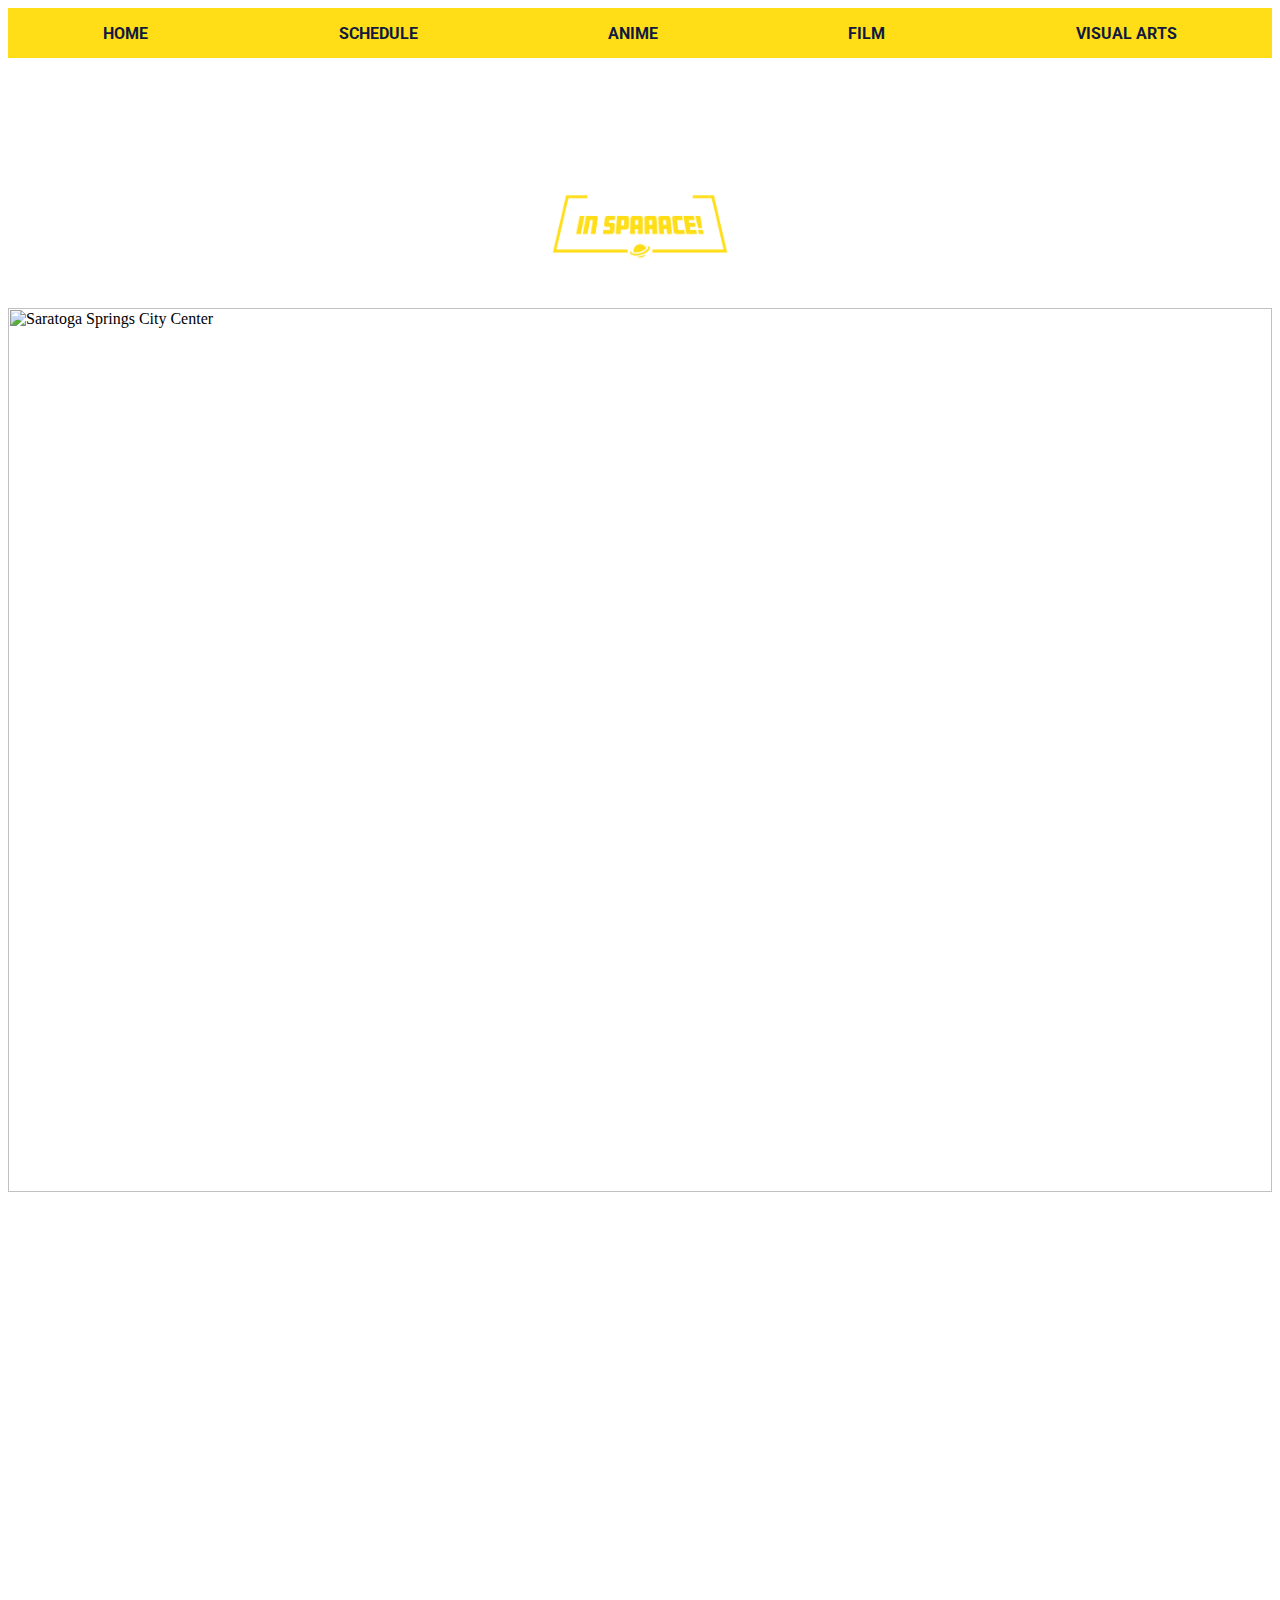
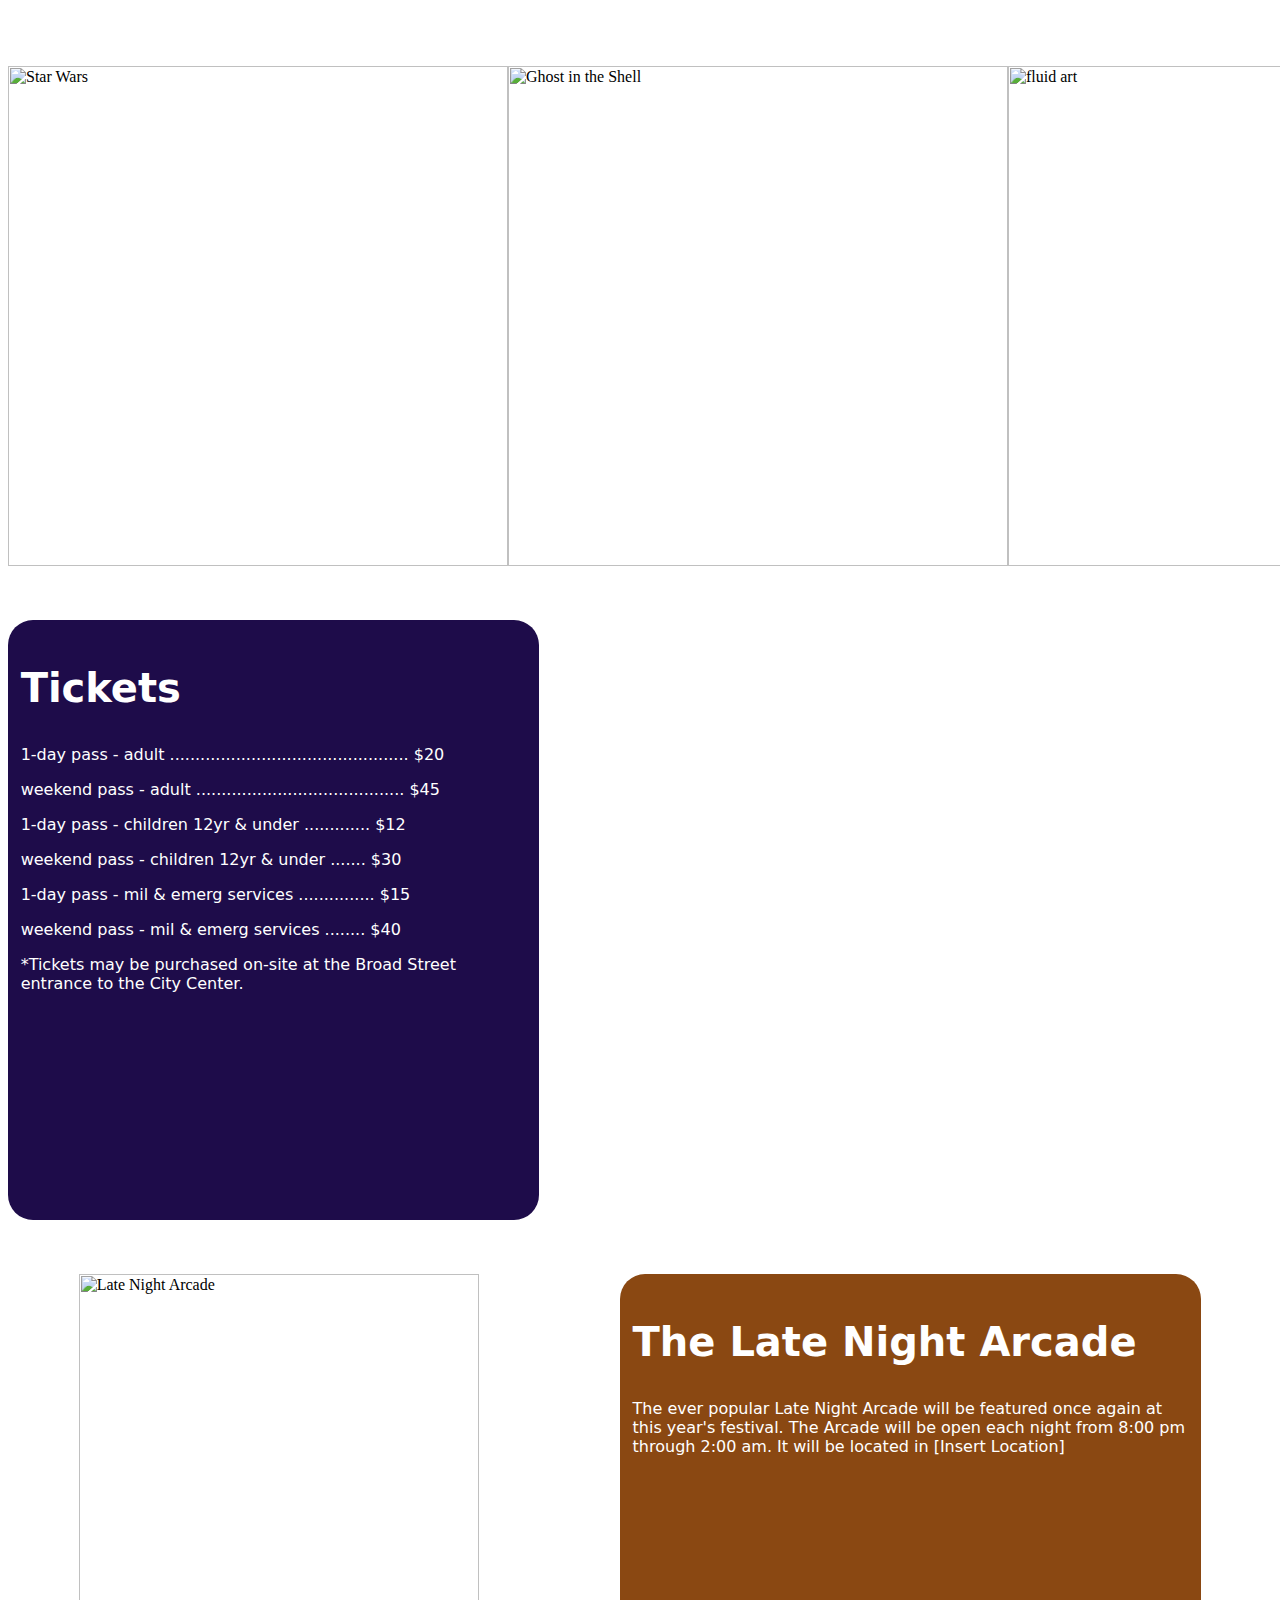
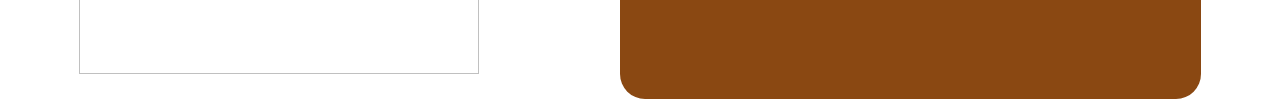
==== index.html @ 86271779 "page title changes" ====
<html lang="en">
<head>
    <meta charset="UTF-8">
    <meta name="viewport" content="width=device-width, initial-scale=1.0">
    <title>SFA Home Page</title>
    <link rel="stylesheet" href="index.css">
    <link rel="preconnect" href="https://fonts.googleapis.com">
    <link rel="preconnect" href="https://fonts.gstatic.com" crossorigin>
    <link href="https://fonts.googleapis.com/css2?family=Orbitron:wght@800&family=Roboto:wght@400;700&family=Tektur:wght@800&display=swap" rel="stylesheet">
</head>
<body>
    <!--Header-->
    <div class="header">
        <div class="home"> <a>HOME</a> </div>
        <div> <a>SCHEDULE</a> </div>
        <div> <a>ANIME</a> </div>
        <div> <a>FILM</a> </div>
        <div> <a>VISUAL ARTS</a> </div>
    </div>
<!--Logo Hero Section-->
    <div class="hero">
        <div id="year"><p>2</p></div>
        <div id="year"><p>0</p></div>
        <div class="sfa1"> <img src="fpimages/SFA-logo-Space.png"> </div>
        <div id="year"><p>2</p></div>
        <div id="year"><p>4</p></div>
    </div>
    <div class="City">
        <img src="https://assets.simpleviewinc.com/simpleview/image/upload/c_limit,h_1200,q_75,w_1200/v1/clients/saratoga/8d2037d0_41c7_4b66_869c_ab688da2800a_ccb94345-ddc7-436a-8735-91030b8b700b.jpg" alt="Saratoga Springs City Center" width="100%" height="auto">
    </div>
    <br>
    <br>
    <br>
    <div class="Introduction">
        <h1>About Us</h1>
        <p>Lorem ipsum dolor sit, amet consectetur adipisicing elit. Tempora impedit nulla dicta. Dolores voluptatem, harum eius soluta rerum commodi voluptatum, nisi quasi, excepturi doloremque magnam voluptate adipisci error voluptas molestias porro dolore illo recusandae suscipit? Dolorem, quidem! Quisquam, ullam. Distinctio eius praesentium impedit quaerat doloribus magni dolorum ut mollitia laudantium?
        <br>
        <br>
        Lorem ipsum dolor, sit amet consectetur adipisicing elit. Dolor repellat veniam voluptates laborum ea dolorum soluta minus, iusto atque! Quo distinctio repudiandae quae sint placeat aut atque earum facilis veniam provident, sunt illo quisquam, dolor eius maiores error, ea culpa ullam molestiae. Necessitatibus adipisci autem, dolorum nemo velit numquam repellat?
        </p>
    </div>

    <div class="Posters">
        <img src="https://i.pinimg.com/originals/2f/b6/9d/2fb69d64f745d9a174f8a48c22ec4fe8.jpg" alt="Star Wars" height="500px" width="auto">

        <img src="https://th.bing.com/th/id/R.c3003d1f36f2b43ee8297af366dca18e?rik=rxX2g8KuNnkK7w&riu=http%3a%2f%2f68.media.tumblr.com%2fbbf0183b4e3d85f806930d0dbc4dc756%2ftumblr_n9c3rc55Bp1qbluruo2_r1_1280.jpg&ehk=29IpW4Z0HxlcqSHzIpCPSeU19J9CtmU4PMPrjFTXPgY%3d&risl=&pid=ImgRaw&r=0" alt="Ghost in the Shell" height="500px" width="auto">

        <img src="https://i.pinimg.com/originals/64/60/9b/64609bb9cc3b23c47dda354ed451376f.jpg" alt="fluid art" height="500px" width="auto">
    </div>
    <br>
    <br>
    <br>
    <div class="TLMR">
        <div class="Tickets">
            <h2>Tickets</h2>
            <p>1-day pass - adult ............................................... $20</p>
            <p>weekend pass - adult ......................................... $45</p>
            <p>1-day pass - children 12yr & under ............. $12</p>
            <p>weekend pass - children 12yr & under ....... $30</p>
            <p>1-day pass - mil & emerg services ............... $15</p>
            <p>weekend pass - mil & emerg services ........ $40</p>
            <p>*Tickets may be purchased on-site at the Broad Street entrance to the City Center.</p>
        </div>

        <div class="Map">
            <iframe src="https://www.google.com/maps/embed?pb=!1m18!1m12!1m3!1d1456.972325899448!2d-73.78412115041175!3d43.08465895751857!2m3!1f0!2f0!3f0!3m2!1i1024!2i768!4f13.1!3m3!1m2!1s0x89de39d7ee097d15%3A0x4c0075f509af78b9!2sSaratoga%20Springs%20City%20Center!5e0!3m2!1sen!2sus!4v1705000822413!5m2!1sen!2sus" width="800" height="600" style="border:0;" allowfullscreen="" loading="lazy" referrerpolicy="no-referrer-when-downgrade"></iframe>
        </div>
    </div>
    <br>
    <br>
    <br>
    <div class="Arcade">
        <img src="https://mir-s3-cdn-cf.behance.net/project_modules/1400/e606e579725777.5cd03dcc4826d.jpg" alt="Late Night Arcade" height="400px" width="auto">

        <div class="Late">
            <h2>The Late Night Arcade</h2>
            <p>The ever popular Late Night Arcade will be featured once again at this year's festival. The Arcade will be open each night from 8:00 pm through 2:00 am. It will be located in [Insert Location]</p>
        </div>
    </div>
</body>
</html>
---- index.css ----
body {
    background-image: url(./fpimages/Stars-vertical-repeating.jpg);
    
}

.header {
    display:flex;
    flex-direction: row;
    justify-content: space-around;
    font-family: 'roboto';
    font-weight: bold;
    color: #11193F;
    background-color: #FFDD17;
    height: 50px;
    align-items: center;
 
}
 
.hero {
    display:flex;
    flex-direction: row;
    height:250px;
    align-items: center;
    justify-content:space-evenly;
}
 
.sfa1 {
    scale: 22%;
    margin: -300px;
}
 
#year {
    color:white;
    font-family: 'roboto';
    font-weight: bold;
    font-size: 20;
}

.City {
    width: 100%;
}

h1 {
    color: white;
    font-size: 60px;
    font-family: system-ui, -apple-system, BlinkMacSystemFont, 'Segoe UI', Roboto, Oxygen, Ubuntu, Cantarell, 'Open Sans', 'Helvetica Neue', sans-serif;

}

h2 {
    color: white;
    font-size: 40px;
    font-family: system-ui, -apple-system, BlinkMacSystemFont, 'Segoe UI', Roboto, Oxygen, Ubuntu, Cantarell, 'Open Sans', 'Helvetica Neue', sans-serif;
}

h4 {
    color: white;
    font-size: 20px;
    font-family: system-ui, -apple-system, BlinkMacSystemFont, 'Segoe UI', Roboto, Oxygen, Ubuntu, Cantarell, 'Open Sans', 'Helvetica Neue', sans-serif;
}

p {
    color: white;
    font-family: system-ui, -apple-system, BlinkMacSystemFont, 'Segoe UI', Roboto, Oxygen, Ubuntu, Cantarell, 'Open Sans', 'Helvetica Neue', sans-serif;
}

.Introduction {
    width: 50%;
    padding: 1%;
}

.Posters {
    display: flex;
    flex-direction: row;
    justify-content: space-around;
}

.TLMR {
    display: flex;
    flex-direction: row;
    justify-content: space-between;   
}

.Tickets {
    width: 40%;
    padding: 1%;
    border-radius: 25px;
    background-color: rgb(30, 12, 74); 
}

.Map {
    width: 50%;
    display: flex;
    justify-content: center;
    align-items: center;
}

.Arcade {
    display: flex;
    flex-direction: row;
    justify-content: space-around;
}

.Late {
    border-radius: 25px;
    background-color: rgb(138, 72, 18);
    height: 400px;
    width: 44%;
    padding: 1%;
}

@media screen and (max-width: 1000px) {
    .TLMR {
        display: flex;
        flex-direction: column;
        align-items: flex-start;
        justify-content: center;
    }

    .Tickets {
        width: 100%;
        margin-top: 20px;
        margin-bottom: 20px;
    }

    .Map {
        width: 100%;
        margin-top: 20px;
        margin-bottom: 20px;
    }
}
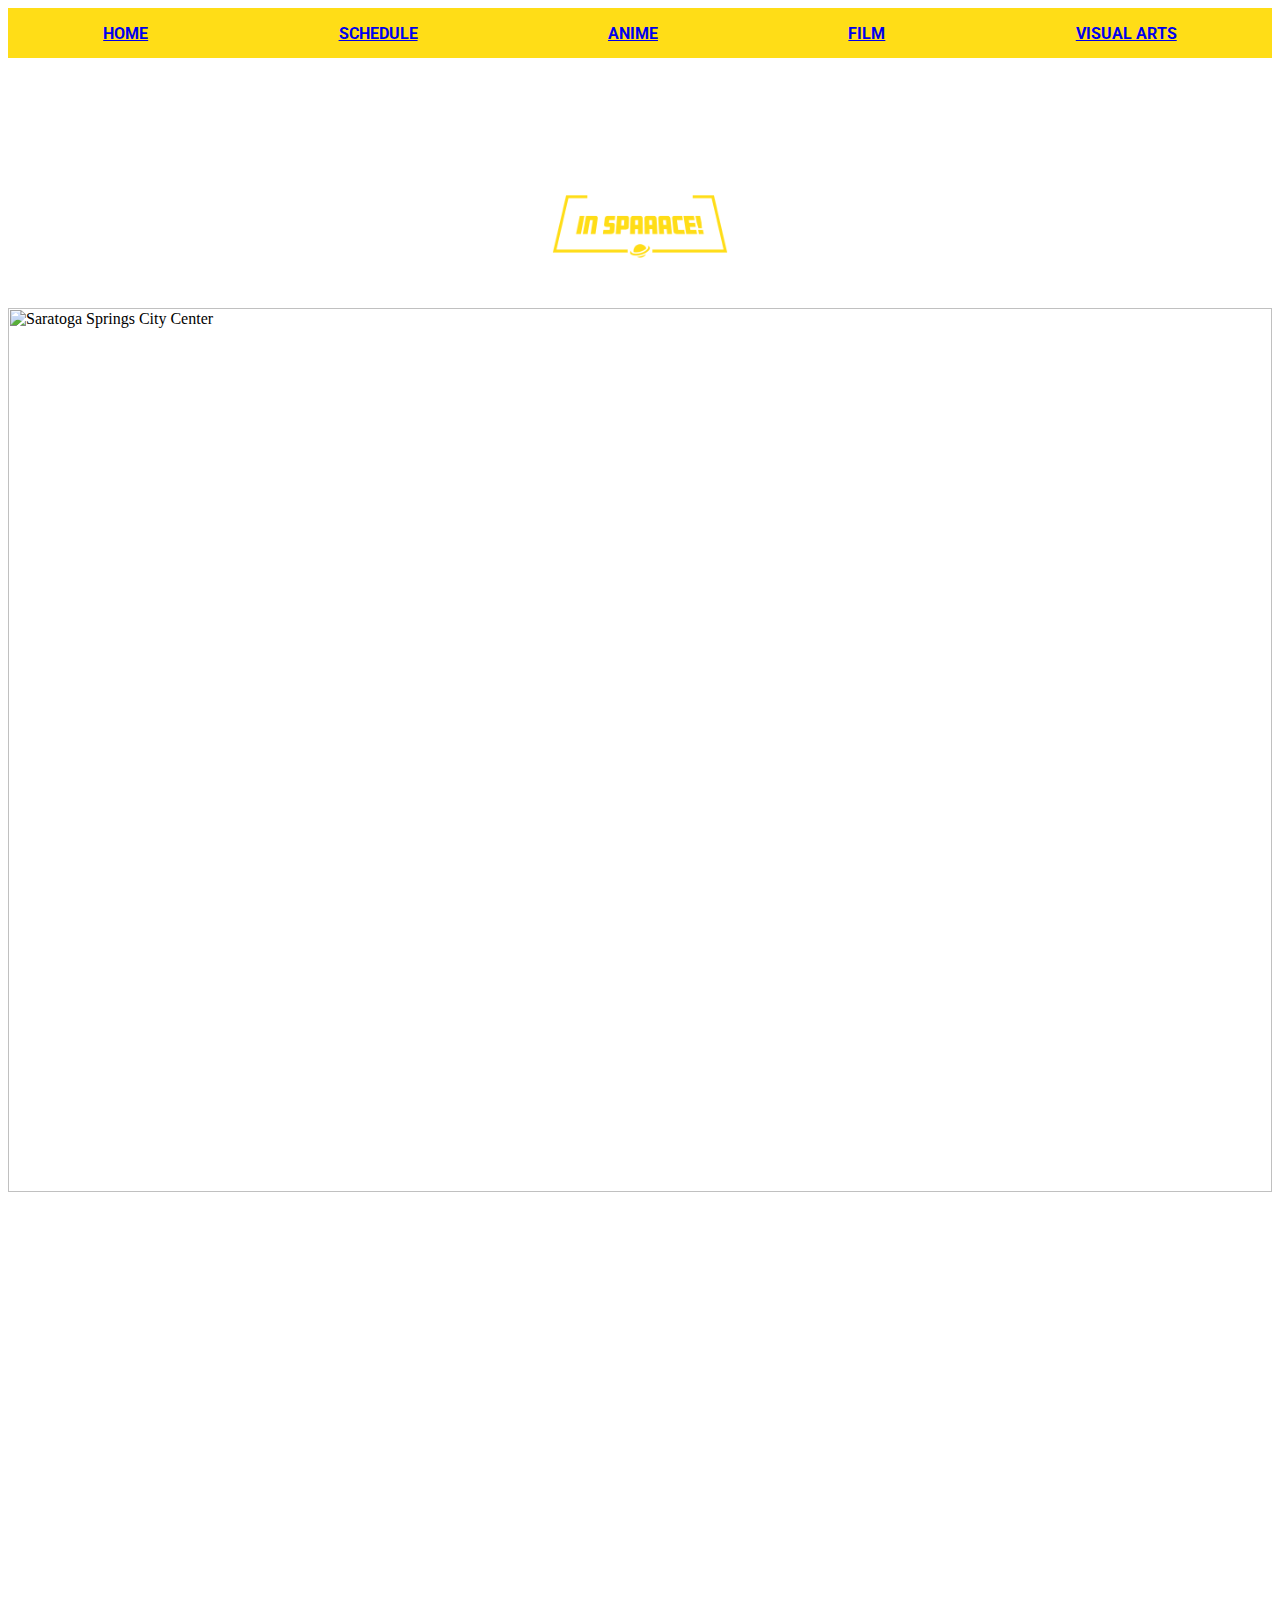
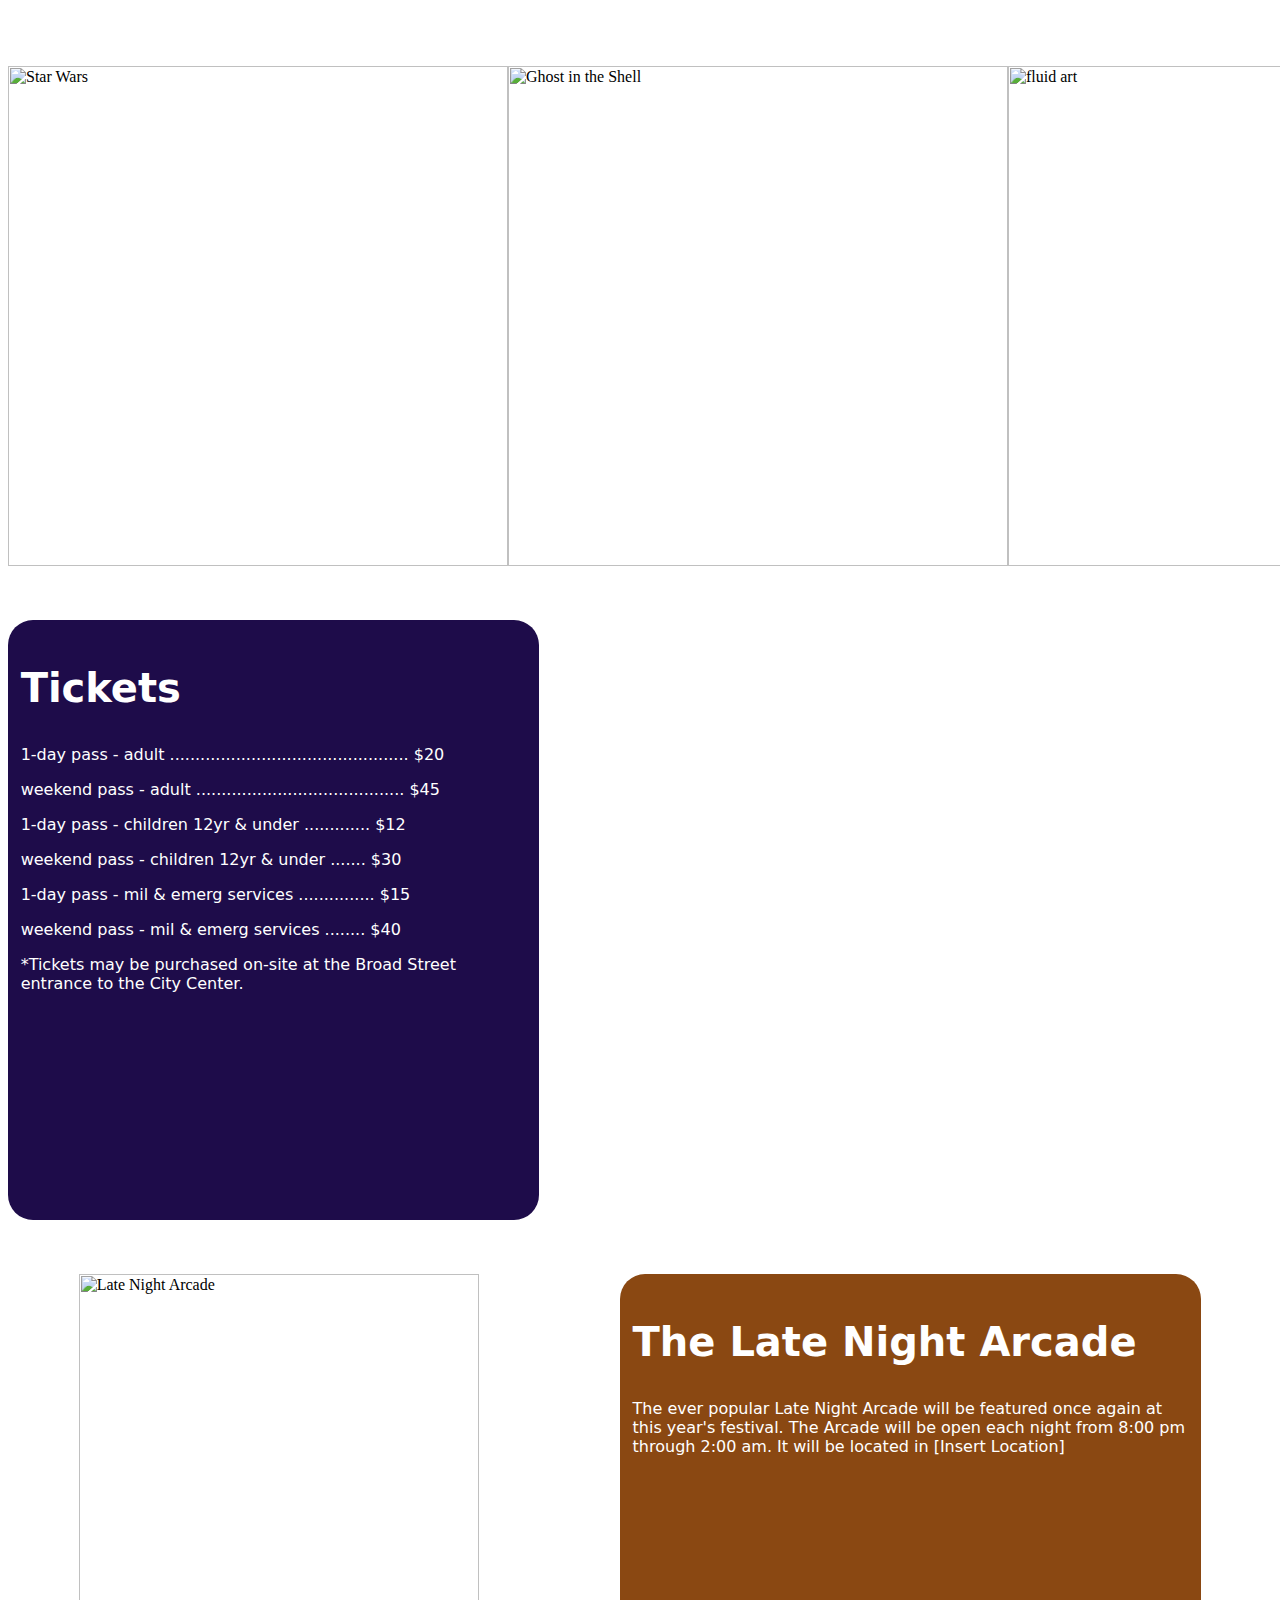
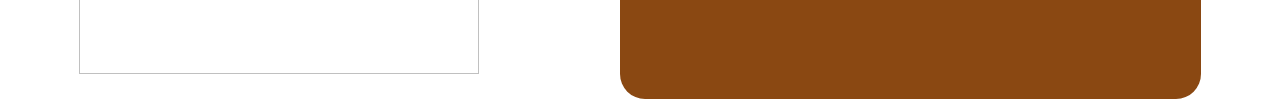
==== commit 114b7708: "nav bar" ====
--- a/index.html
+++ b/index.html
@@ -11,11 +11,11 @@
 <body>
     <!--Header-->
     <div class="header">
-        <div class="home"> <a>HOME</a> </div>
-        <div> <a>SCHEDULE</a> </div>
-        <div> <a>ANIME</a> </div>
-        <div> <a>FILM</a> </div>
-        <div> <a>VISUAL ARTS</a> </div>
+        <div> <a href="index.html" class="menu-link">HOME</a> </div>
+        <div> <a href="schedule.html" class="menu-link">SCHEDULE</a> </div>
+        <div> <a href="animepage.html" class="menu-link">ANIME</a> </div>
+        <div> <a href="amfilm.html" class="menu-link">FILM</a> </div>
+        <div> <a href="visualarts.html" class="menu-link">VISUAL ARTS</a> </div>
     </div>
 <!--Logo Hero Section-->
     <div class="hero">
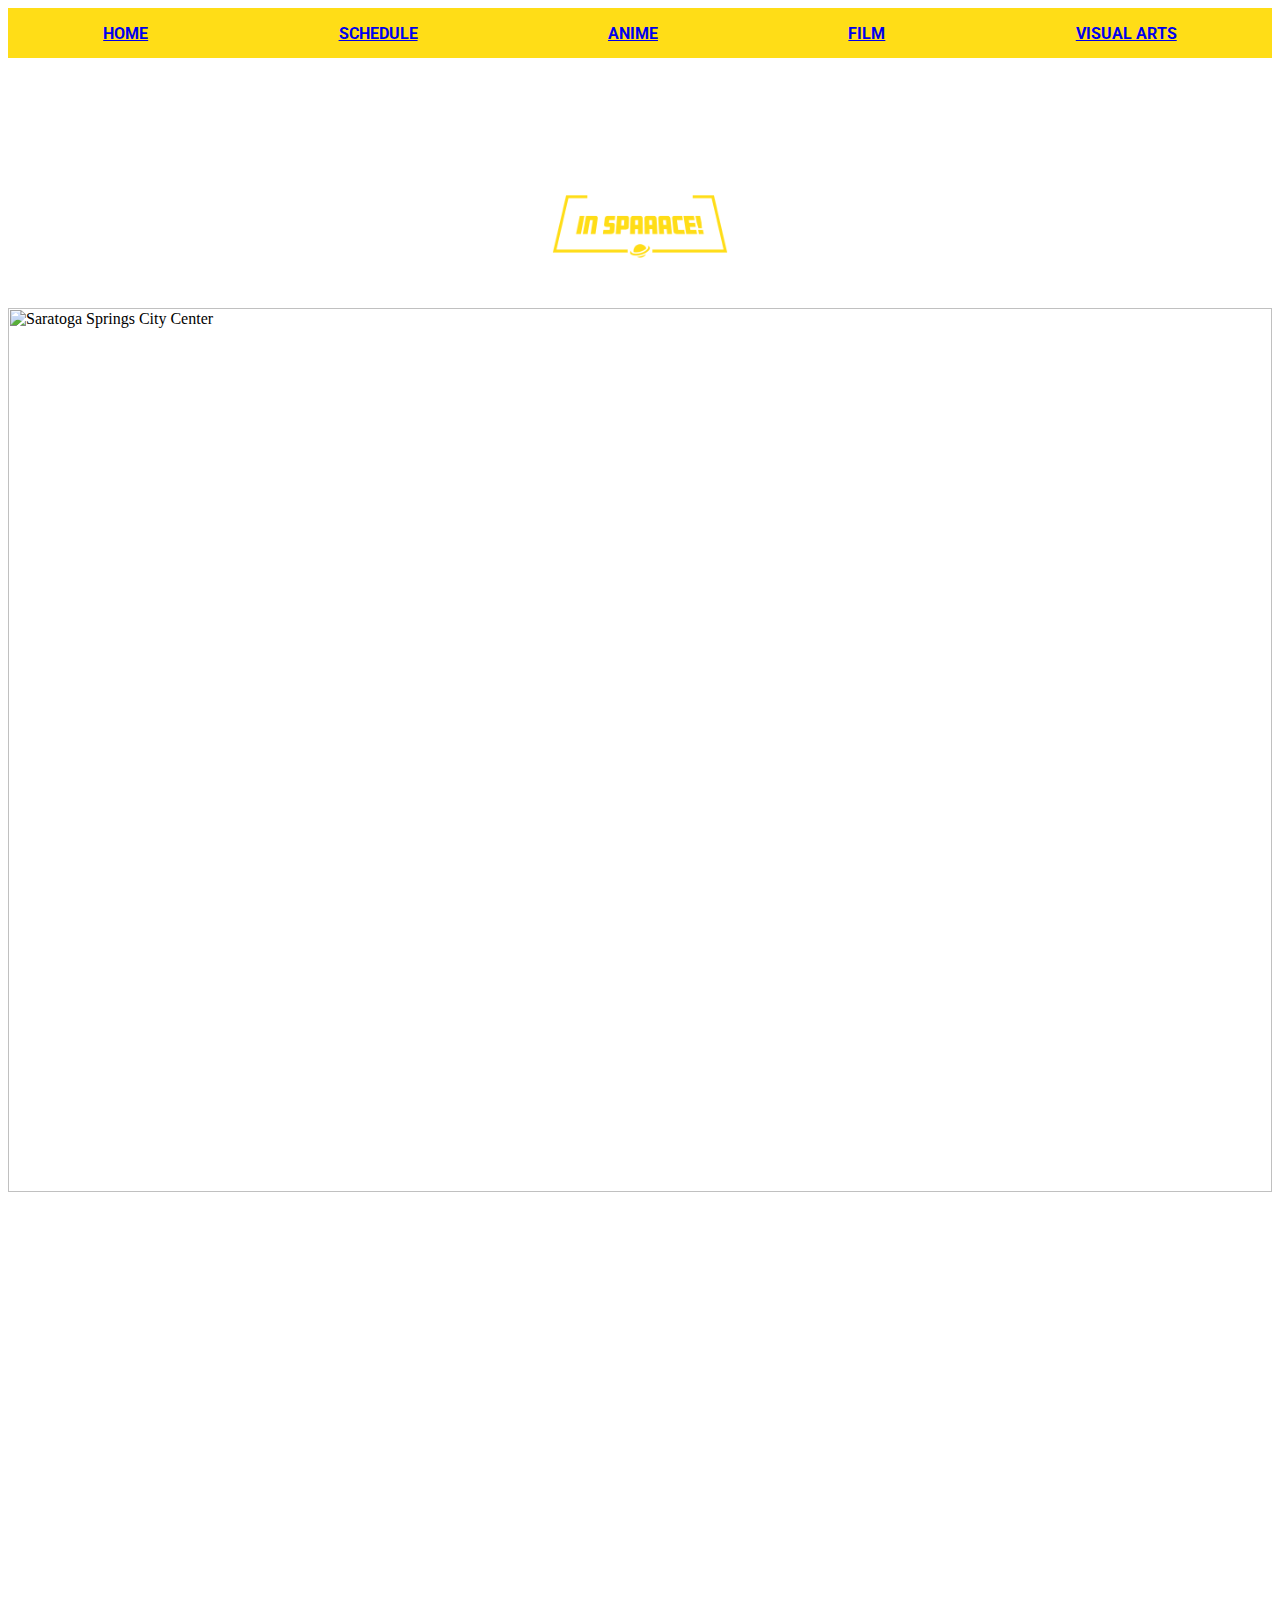
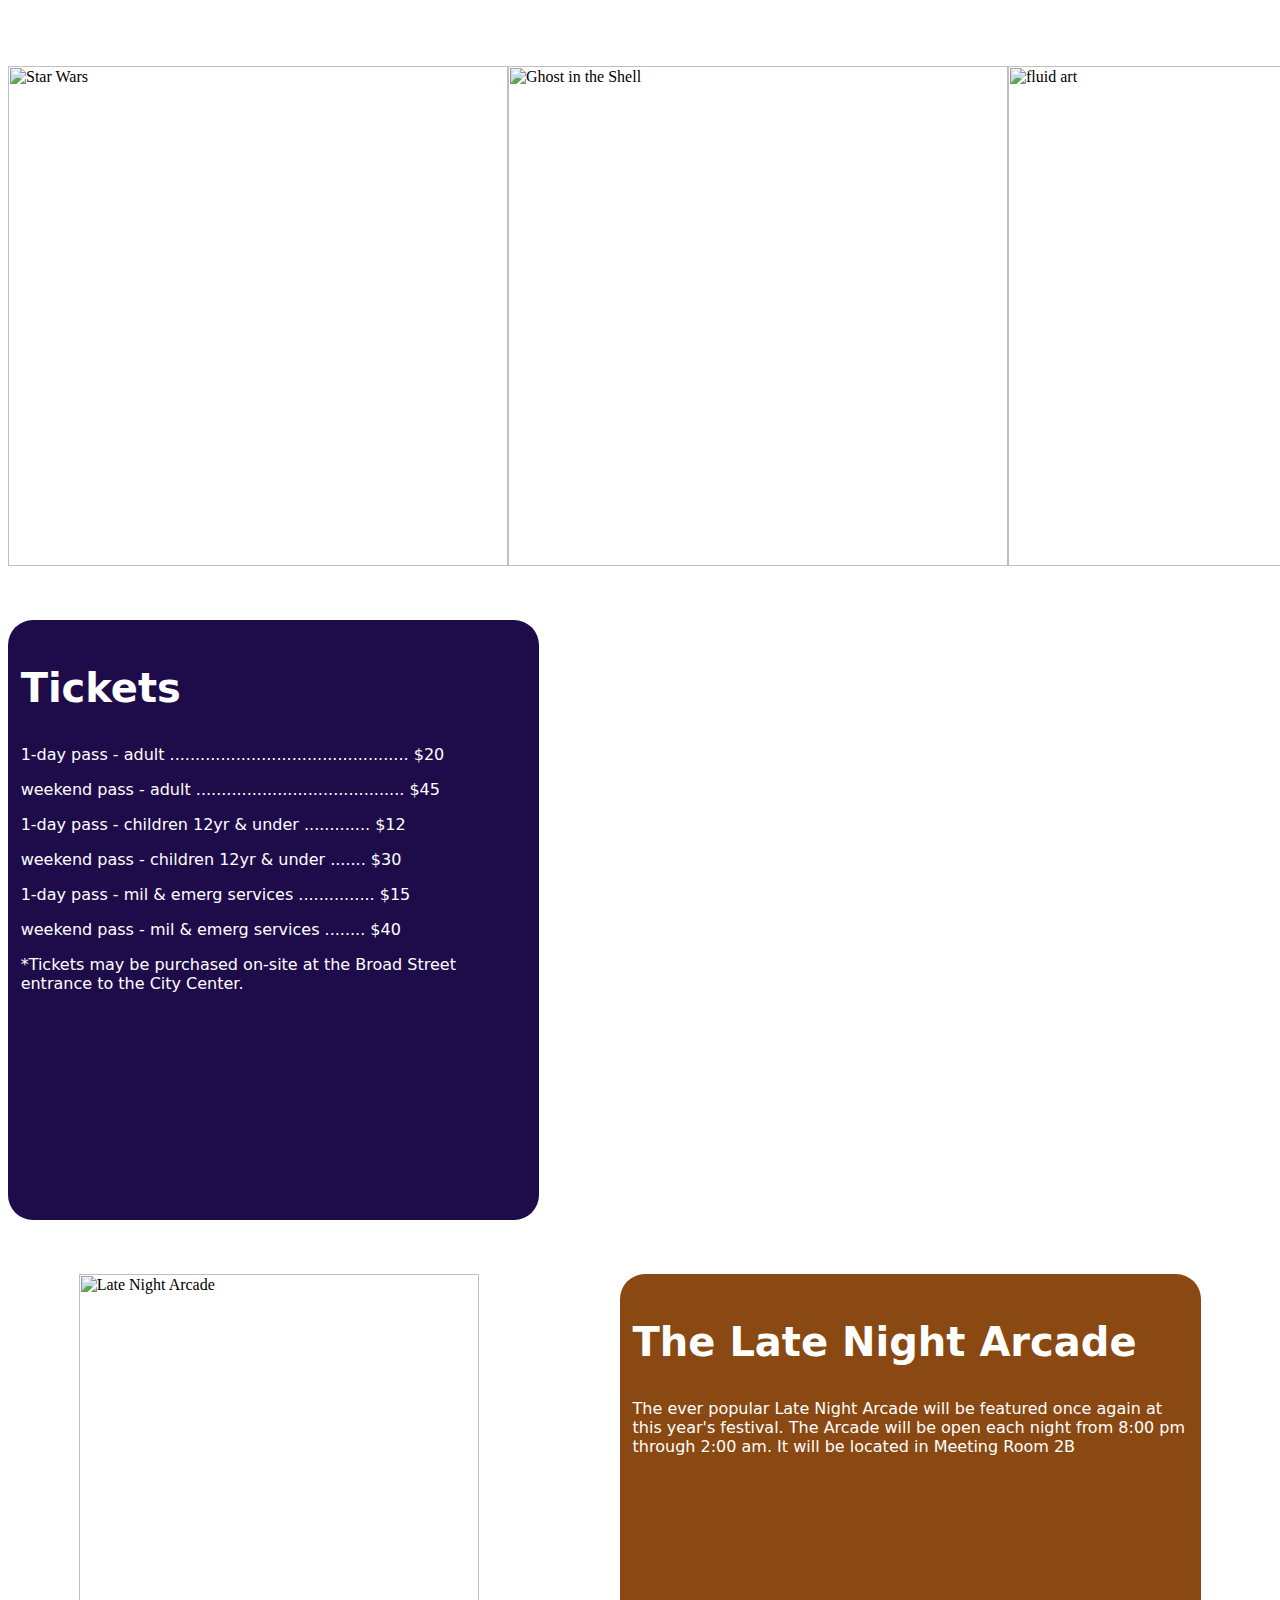
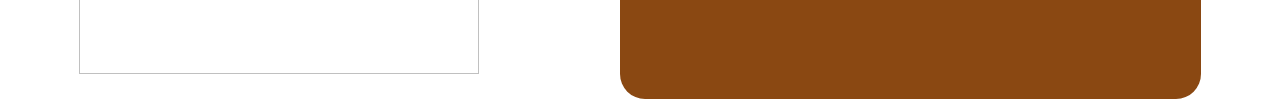
==== commit 0a1d403b: "added location" ====
--- a/index.html
+++ b/index.html
@@ -74,7 +74,7 @@
 
         <div class="Late">
             <h2>The Late Night Arcade</h2>
-            <p>The ever popular Late Night Arcade will be featured once again at this year's festival. The Arcade will be open each night from 8:00 pm through 2:00 am. It will be located in [Insert Location]</p>
+            <p>The ever popular Late Night Arcade will be featured once again at this year's festival. The Arcade will be open each night from 8:00 pm through 2:00 am. It will be located in Meeting Room 2B</p>
         </div>
     </div>
 </body>
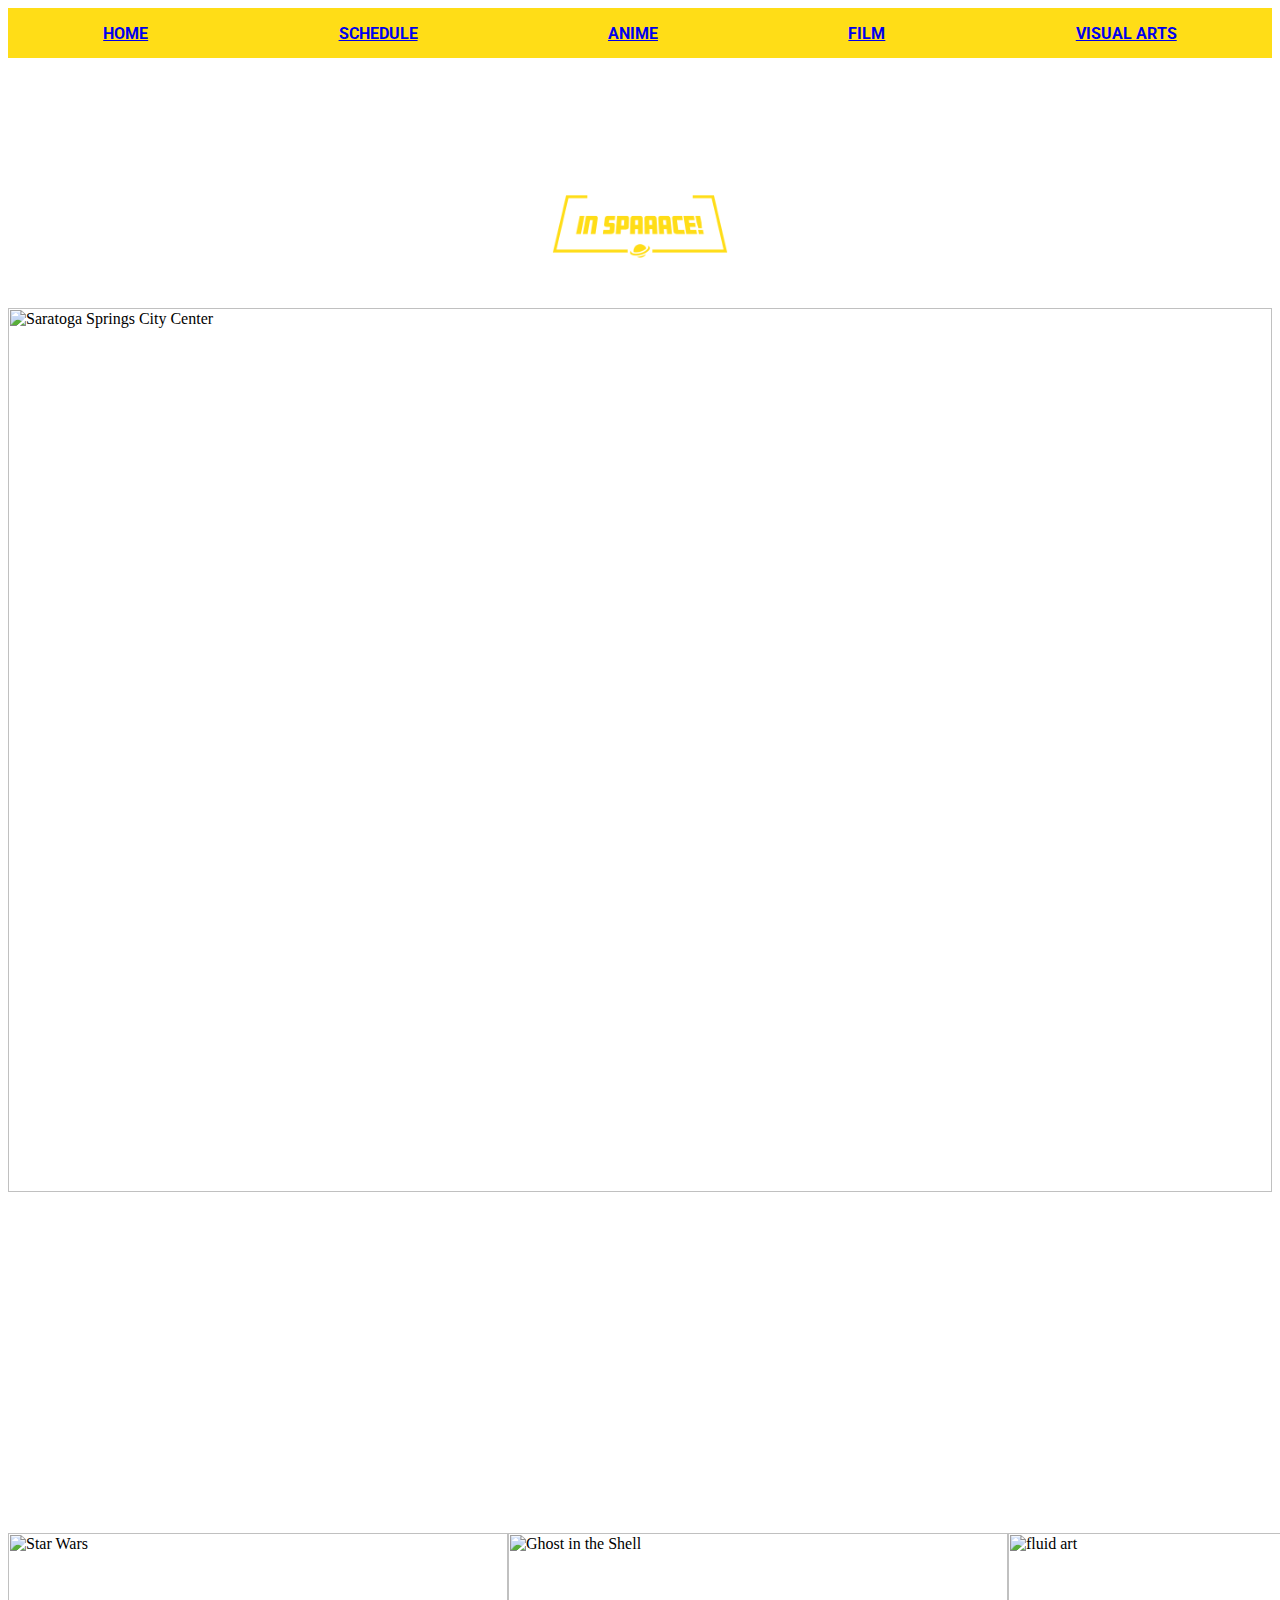
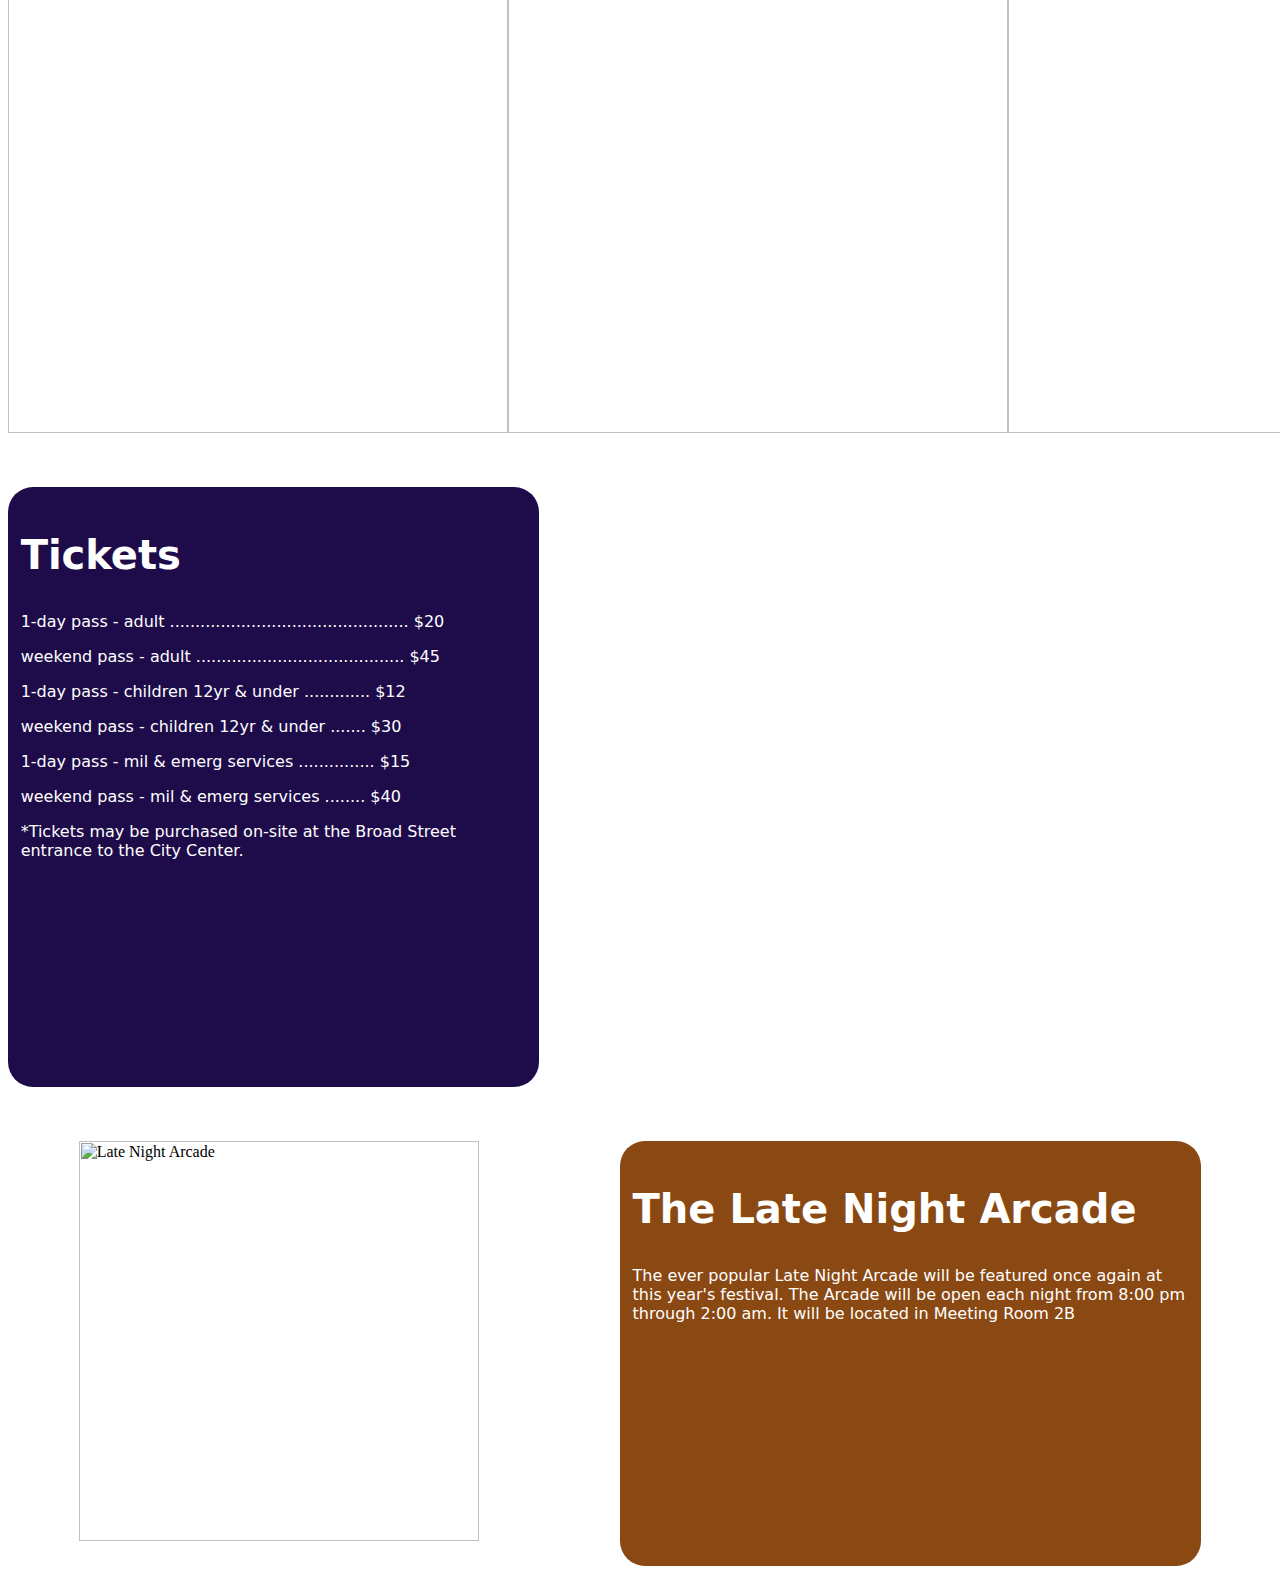
==== commit ac2edc61: "test" ====
--- a/index.html
+++ b/index.html
@@ -33,10 +33,13 @@
     <br>
     <div class="Introduction">
         <h1>About Us</h1>
-        <p>Lorem ipsum dolor sit, amet consectetur adipisicing elit. Tempora impedit nulla dicta. Dolores voluptatem, harum eius soluta rerum commodi voluptatum, nisi quasi, excepturi doloremque magnam voluptate adipisci error voluptas molestias porro dolore illo recusandae suscipit? Dolorem, quidem! Quisquam, ullam. Distinctio eius praesentium impedit quaerat doloribus magni dolorum ut mollitia laudantium?
+        <p>Test to see if I can successfully upload things.
         <br>
+        added a break
         <br>
-        Lorem ipsum dolor, sit amet consectetur adipisicing elit. Dolor repellat veniam voluptates laborum ea dolorum soluta minus, iusto atque! Quo distinctio repudiandae quae sint placeat aut atque earum facilis veniam provident, sunt illo quisquam, dolor eius maiores error, ea culpa ullam molestiae. Necessitatibus adipisci autem, dolorum nemo velit numquam repellat?
+        here to see if I needed to change code bits.
+        <br>
+        At the moment, the changes I'm making aren't even popping up an "M" next to the file name in VS code.
         </p>
     </div>
 
@@ -77,5 +80,7 @@
             <p>The ever popular Late Night Arcade will be featured once again at this year's festival. The Arcade will be open each night from 8:00 pm through 2:00 am. It will be located in Meeting Room 2B</p>
         </div>
     </div>
+
+
 </body>
 </html>--- a/index.css
+++ b/index.css
@@ -128,4 +128,43 @@
         margin-top: 20px;
         margin-bottom: 20px;
     }
+}
+
+.Introductionback {
+    height: 700px;
+    width: 100%;
+    background-image: url('https://th.bing.com/th/id/R.423fb85c3005aebf73beb6c8cede9015?rik=ceyGuk7bQtoEug&riu=http%3a%2f%2f3.bp.blogspot.com%2f-aUwCwvmDGUw%2fT1L-LjC8NDI%2fAAAAAAAAE98%2fBqkaSdUJfnA%2fs1600%2fmcquarrie001.jpg&ehk=6m7a5Fz5G3fNeMOUpQ1IQnQA8GytCeEsN1Ipp1LaU50%3d&risl=&pid=ImgRaw&r=0');
+    background-repeat: no-repeat;
+    background-size: 100% 100%;
+    display: flex;
+    justify-content: flex-start;
+    align-items: center;
+    position: relative;
+}
+
+.Introductiontxt {
+    width: 35%;
+    padding: 1%;
+   
+}
+
+.tutvid {
+    display: flex;
+    justify-content:space-around;
+}
+
+@media screen and (max-width: 1000px) {
+    .tutvid {
+        display: flex;
+        flex-direction: column;
+        align-items: flex-start;
+        justify-content: center;
+    }
+
+    .Posters {
+        display: flex;
+        flex-direction: column;
+        align-items: flex-start;
+        justify-content: center;
+    }
 }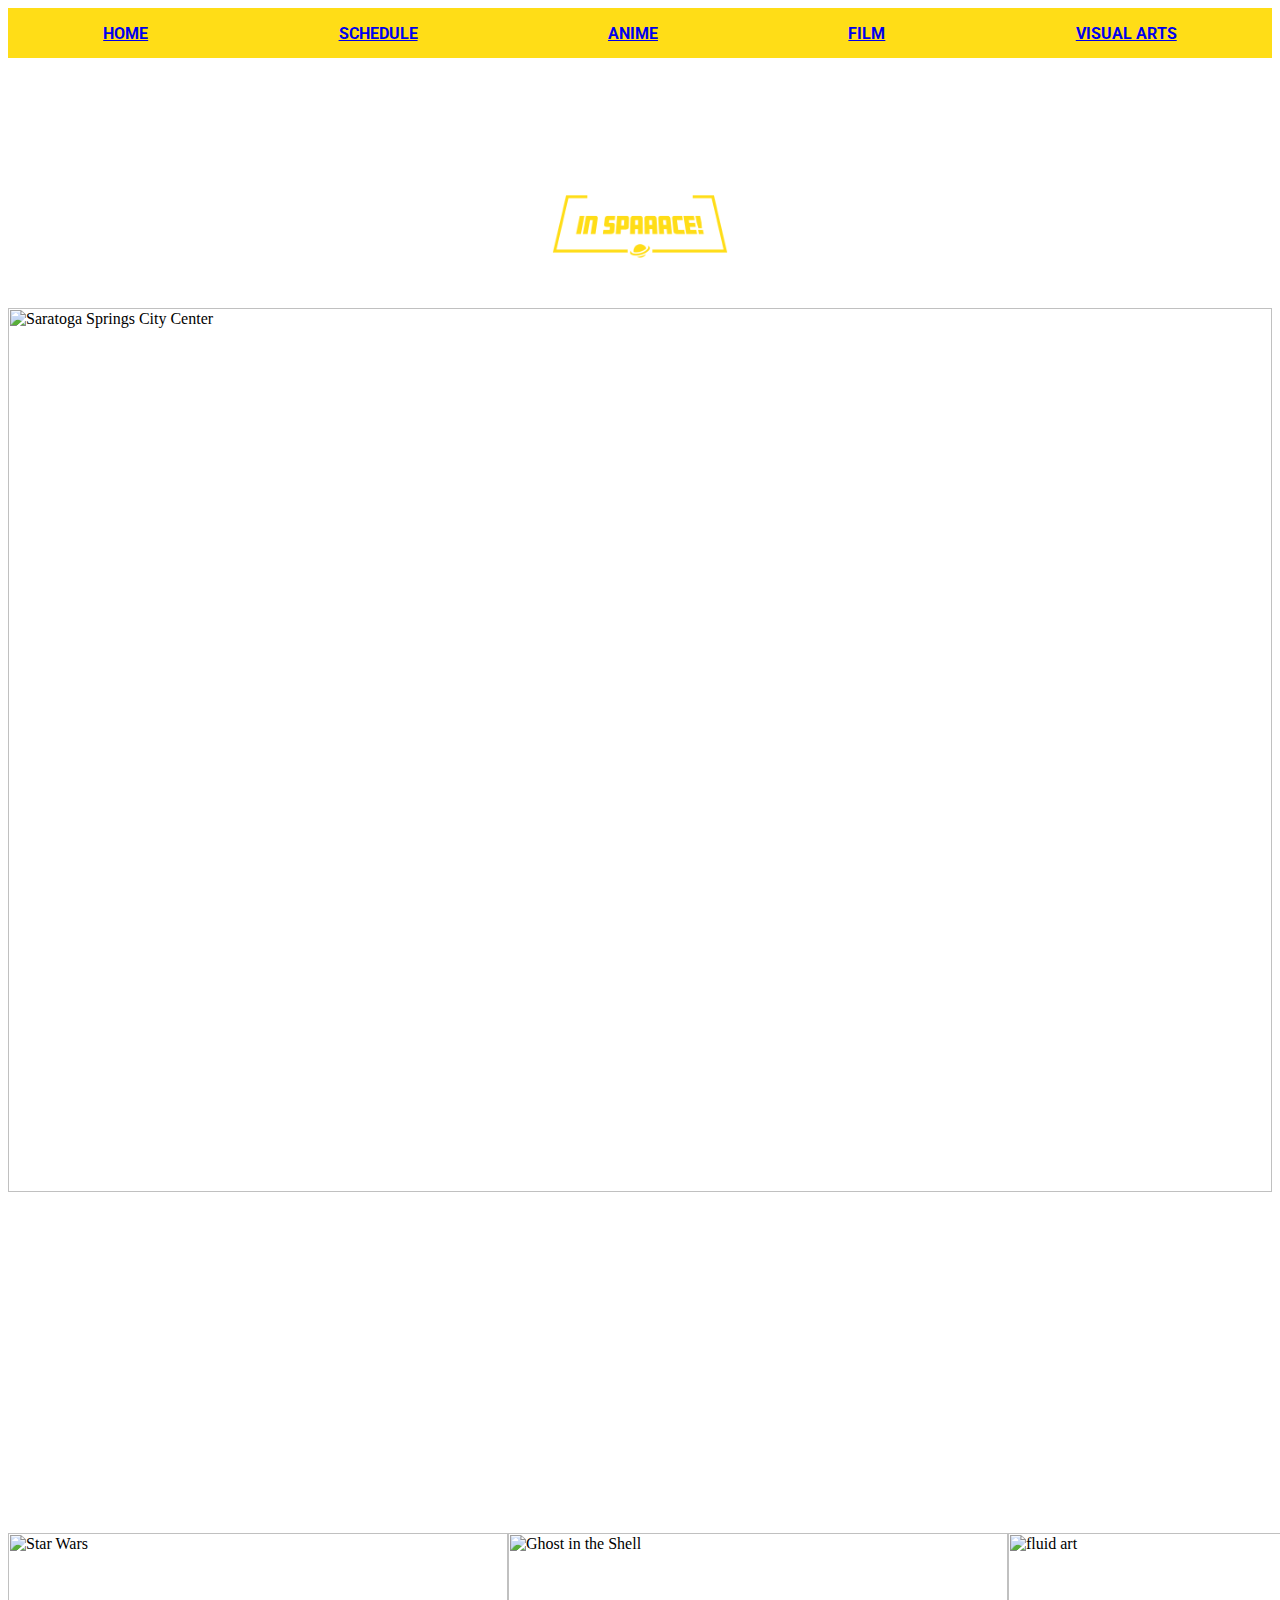
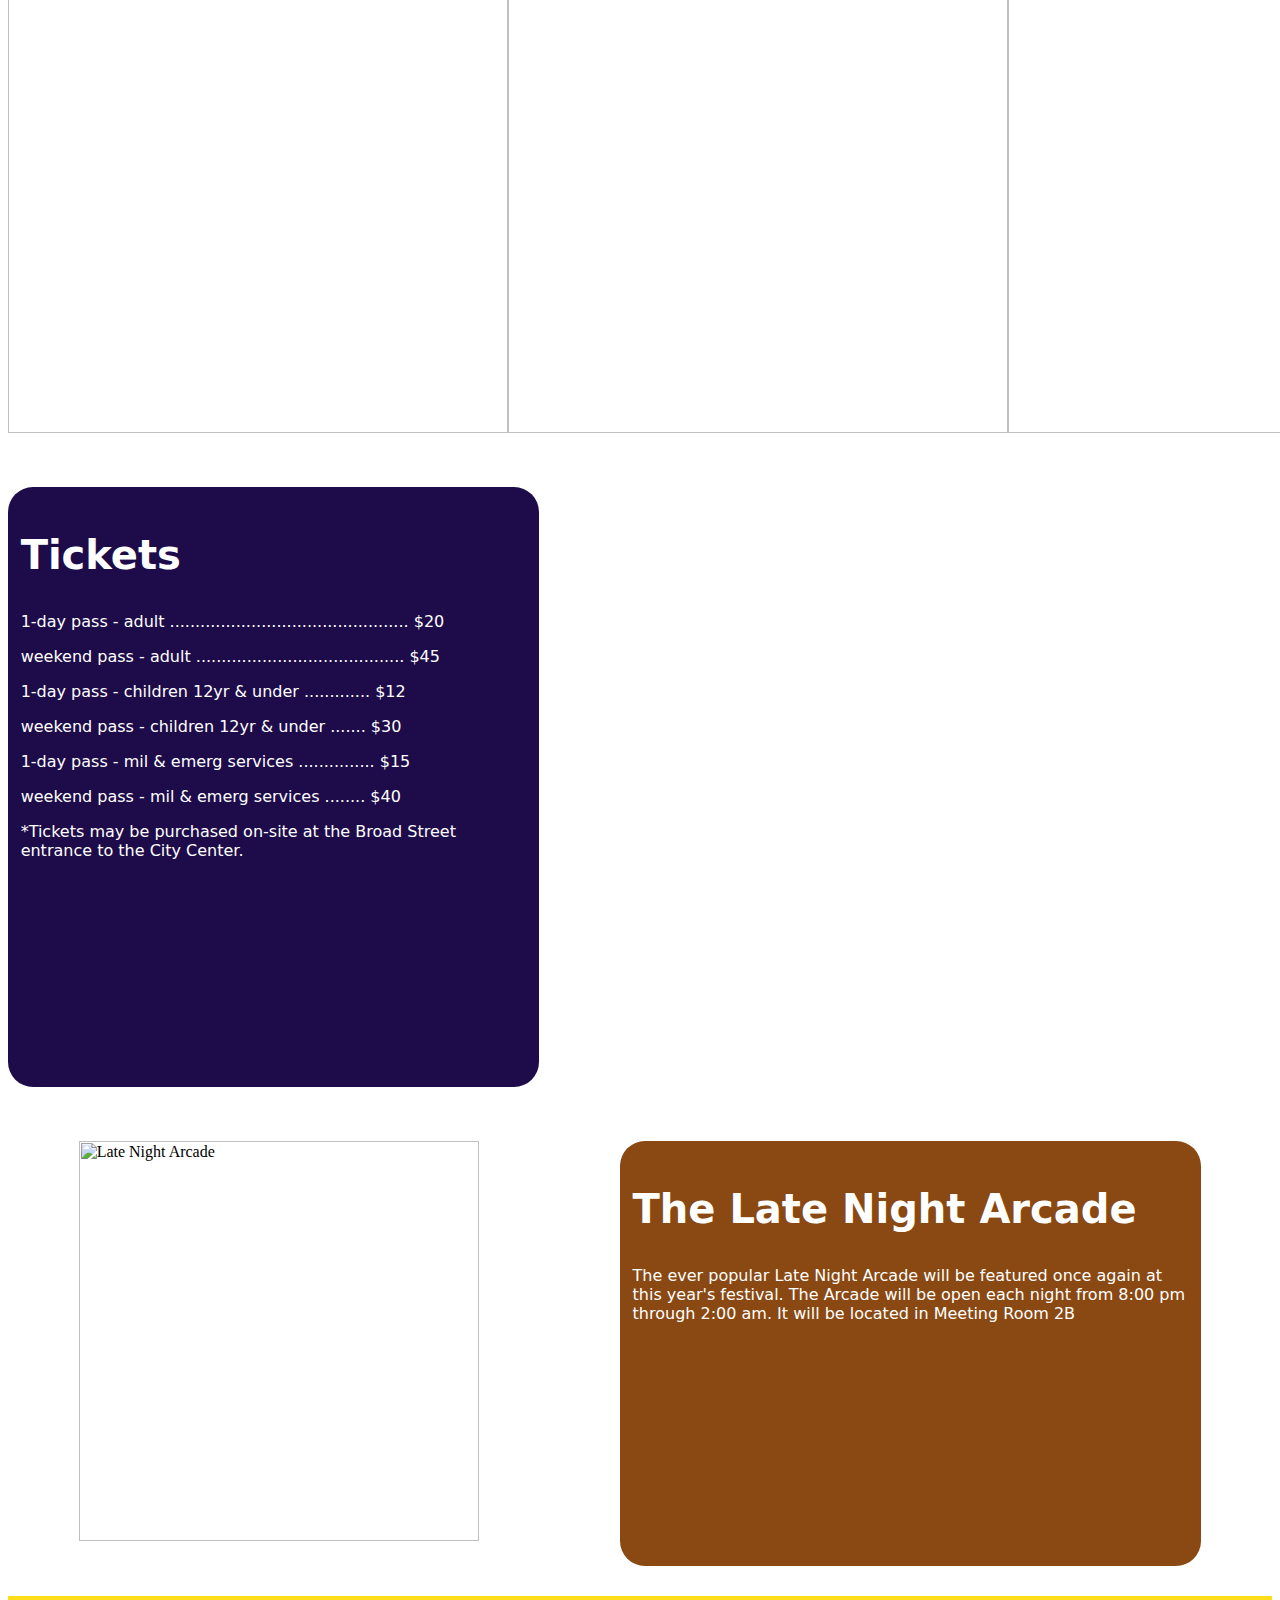
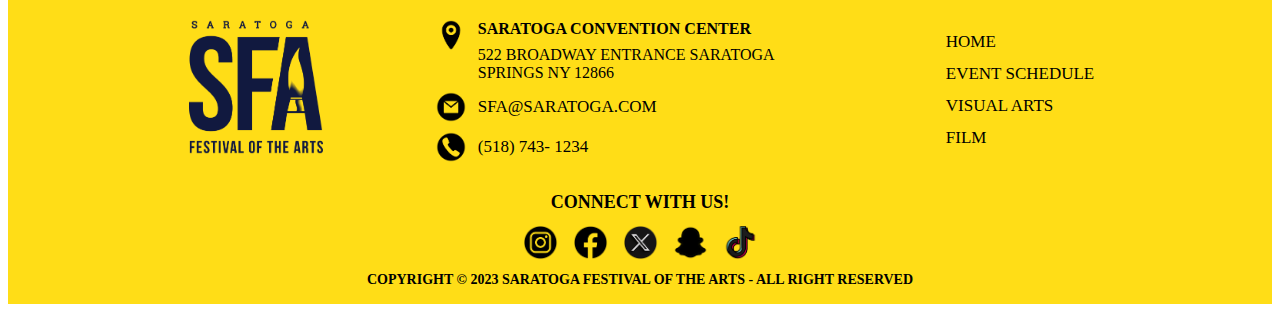
==== commit 42dc595a: "added footer to visual arts, home, and schedule pages" ====
--- a/index.html
+++ b/index.html
@@ -81,6 +81,63 @@
         </div>
     </div>
 
+<!-- footer-section -->
+<div class="footer-section">
+    <div class="container">
+        <div class="flex-box">
+            <div class="flex-3">
+                <div class="img"><img src="fpimages/SFA-logo-blue.png" class="footer-logo"></div>
+            </div>
+            <div class="flex-6">
+                <div class="footer-contact-info">
+                    <div class="contact-flex">
+                        <img src="fpimages/footer-icons/address.png" class="contact-icon">
+                        <div class="contact-text address-text">
+                           <strong>Saratoga convention center</strong><br>
+                            522 Broadway entrance saratoga springs ny 12866
+                        </div>
+                    </div>
+                    <div class="contact-flex align-items-center">
+                        <img src="fpimages/footer-icons/email.png" class="contact-icon">
+                        <div class="contact-text">
+                            <a href="mailto: sfa@saratoga.com">SFA@saratoga.com</a>
+                        </div>
+                    </div>
+                    <div class="contact-flex align-items-center">
+                        <img src="fpimages/footer-icons/phone.png" class="contact-icon">
+                        <div class="contact-text">
+                            <a href="tel: (518) 743- 1234">(518) 743- 1234</a>
+                        </div>
+                    </div>
+                </div>
+            </div>
+            <div class="flex-3">
+                <div class="footer-menus">
+                    <div class="footer-link"><a href="#">Home</a></div>
+                    <div class="footer-link"><a href="#">Event Schedule</a></div>
+                    <div class="footer-link"><a href="#">Visual arts</a></div>
+                    <div class="footer-link"><a href="#">film</a></div>
+                </div>
+            </div>
+        </div>
+        <div class="footer-socil-links">
+            <div class="title"><strong>Connect with us!</strong></div>
+            <div class="social-flex">
+                <a href="#"><img src="fpimages/footer-icons/IG-icon.png" class="social-icon"></a>
+                <a href="#"><img src="fpimages/footer-icons/facebook-icon.png" class="social-icon"></a>
+                <a href="#"><img src="fpimages/footer-icons/twitterX-icon.png" class="social-icon"></a>
+                <a href="#"><img src="fpimages/footer-icons/snapchat-icon2.png" class="social-icon"></a>
+                <a href="#"><img src="fpimages/footer-icons/tiktok-icon.png" class="social-icon"></a>
+            </div>
+        </div>
+        <div class="footer-copyright">
+            copyright &#169; 2023 saratoga Festival of the arts - all right reserved
+        </div>
+    </div>
+</div>
+
+</div>
+</div>
 
 </body>
 </html>--- a/index.css
+++ b/index.css
@@ -167,4 +167,127 @@
         align-items: flex-start;
         justify-content: center;
     }
+}
+
+/* footer-section style */
+
+.footer-section{
+    background-color: #FFDD17;
+    color: #000;
+    min-height: 100px;
+    padding: 24px 10px 16px;
+    text-transform: uppercase;
+    margin-top: 30px;
+}
+.footer-section a{
+    color: inherit;
+    text-decoration: none;
+}
+.footer-section .container{
+    padding: 0px 50px;
+}
+.footer-section .flex-box{
+    display: flex;
+    justify-content: center;
+    flex-wrap: wrap;
+    width: 100%;
+    margin: auto;
+    font-size: 17px;
+}
+.footer-section .flex-box>*{
+    flex-shrink: 0;
+    padding-right: 12px;
+    padding-left: 12px;
+}
+
+.footer-section .flex-box .flex-6{
+    flex: 0 0 auto;
+    width: 50%;
+}
+.footer-section .footer-logo{
+    max-width: 140px;
+}
+.footer-section .footer-contact-info{
+   max-width: 400px;
+   margin: auto;
+   height: 100%;
+    display: flex;
+    flex-direction: column;
+    justify-content: space-around;
+}
+.footer-section .contact-flex{
+    display: flex;
+    gap: 12px;
+    margin-bottom: 10px;
+}
+.footer-section .contact-flex.align-items-center{
+    align-items: center;
+}
+.footer-section .contact-flex .address-text{
+    font-size: 16px;
+}
+.footer-section .contact-flex .address-text strong{
+    font-size: 16px;
+    display: inline-block;
+    margin-bottom: 8px;
+}
+.footer-section .contact-flex .contact-icon{
+    width: 30px;
+    height: 30px;
+}
+.footer-section .footer-link{
+    margin-top: 12px;
+}
+.footer-section .footer-links a{
+    display: inline-block;
+}
+.footer-section .footer-socil-links{
+    text-align: center;
+    font-size: 18px;
+    font-weight: 700;
+    margin-top: 20px;
+}
+.footer-section .footer-socil-links .social-flex{
+    display: flex;
+    justify-content: center;
+    gap: 15px;
+    margin-top: 12px;
+}
+.footer-section .footer-socil-links .social-flex img{
+    width: 35px;
+}
+
+.footer-section .footer-copyright {
+    text-align: center;
+    font-size: 14px;
+    font-weight: 600;
+    margin-top: 12px;
+}
+
+@media screen and (max-width:767px) {
+
+    .footer-section .flex-box> *{
+        margin-bottom: 20px !important;
+    }
+    .footer-section .container{
+        padding: 0px 20px;
+    }
+
+    .footer-section .flex-box .flex-3,
+    .footer-section .flex-box .flex-6{
+        width: 100%;
+        margin-bottom: 12px !important;
+    }
+    .footer-section .footer-logo{
+        max-width: 140px;
+    }
+    .footer-section .footer-contact-info{
+        max-width: 100%;
+    }
+    .footer-section .footer-socil-links{
+        margin-top: 10px;
+    }
+    .footer-section .contact-flex .address-text{
+        max-width: 450px;
+    }
 }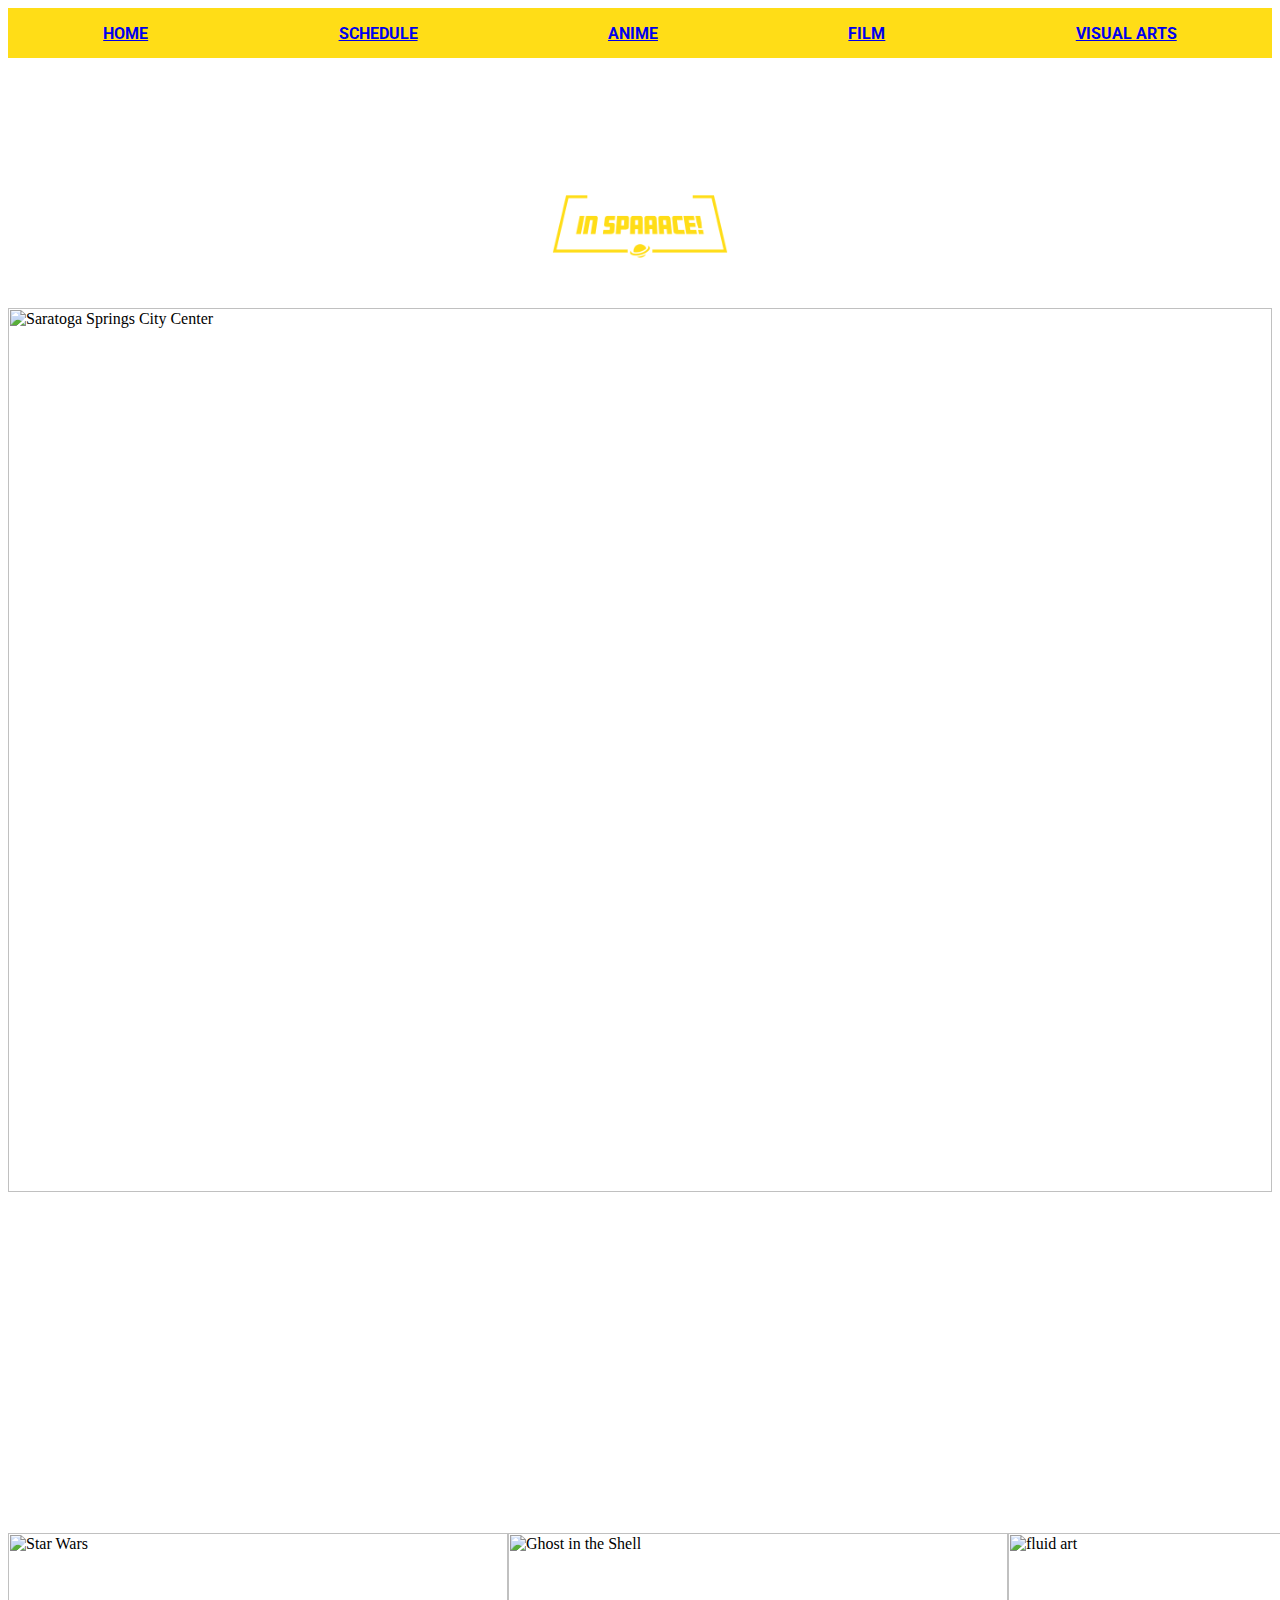
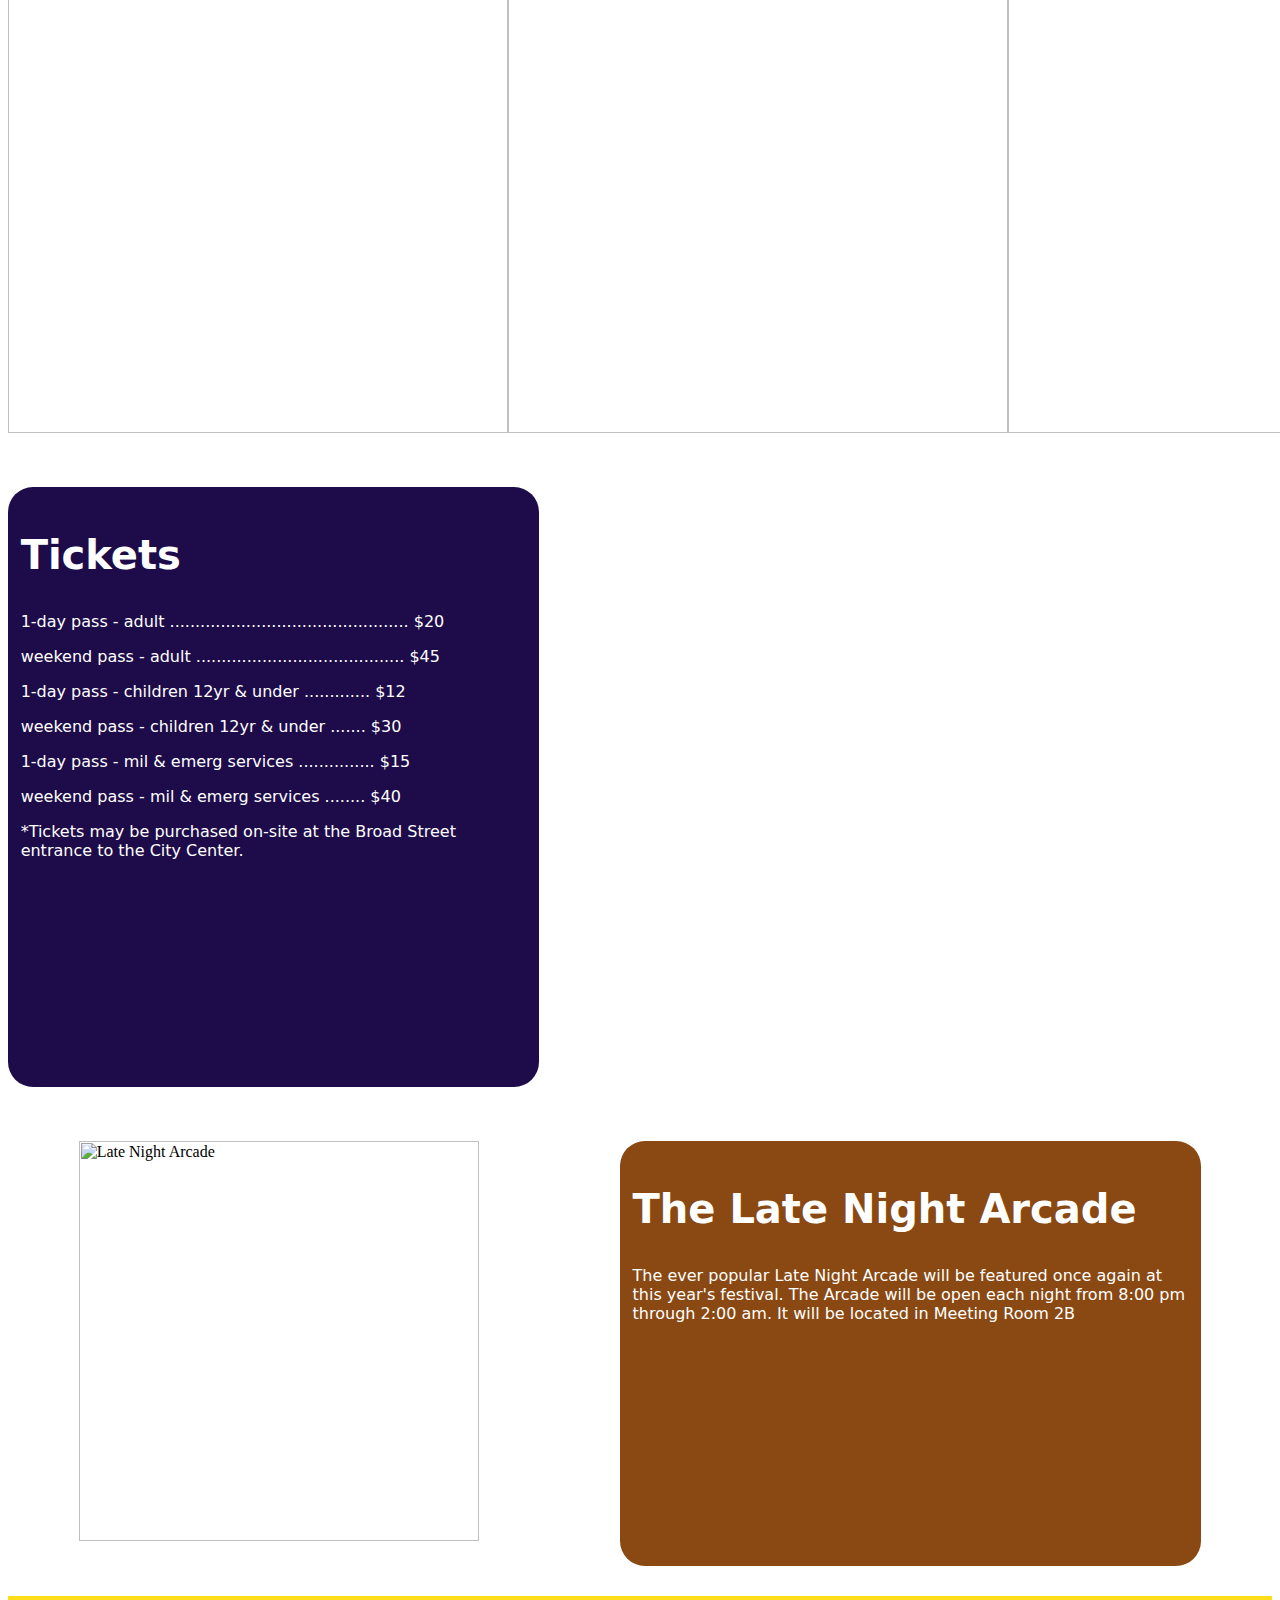
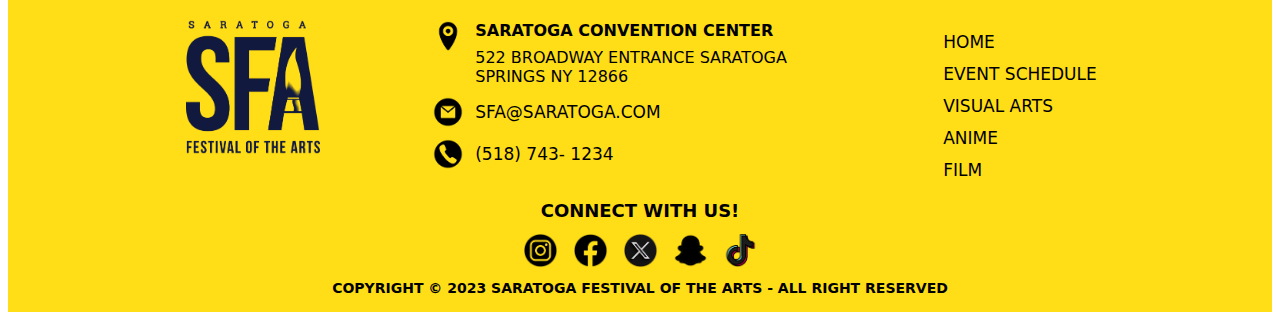
==== commit e78cc3bc: "more changes to footer" ====
--- a/index.html
+++ b/index.html
@@ -113,10 +113,11 @@
             </div>
             <div class="flex-3">
                 <div class="footer-menus">
-                    <div class="footer-link"><a href="#">Home</a></div>
-                    <div class="footer-link"><a href="#">Event Schedule</a></div>
-                    <div class="footer-link"><a href="#">Visual arts</a></div>
-                    <div class="footer-link"><a href="#">film</a></div>
+                    <div class="footer-link"><a href="index.html">Home</a></div>
+                    <div class="footer-link"><a href="schedule.html">Event Schedule</a></div>
+                    <div class="footer-link"><a href="visualarts.html">Visual arts</a></div>
+                    <div class="footer-link"><a href="animepage.html">Anime</a></div>
+                    <div class="footer-link"><a href="amfilm.html">film</a></div>
                 </div>
             </div>
         </div>
--- a/index.css
+++ b/index.css
@@ -178,6 +178,8 @@
     padding: 24px 10px 16px;
     text-transform: uppercase;
     margin-top: 30px;
+    font-family: system-ui, -apple-system, BlinkMacSystemFont, 'Segoe UI', Roboto, Oxygen, Ubuntu, Cantarell, 'Open Sans', 'Helvetica Neue', sans-serif;
+    
 }
 .footer-section a{
     color: inherit;
@@ -225,6 +227,7 @@
 }
 .footer-section .contact-flex .address-text{
     font-size: 16px;
+    font-family: system-ui, -apple-system, BlinkMacSystemFont, 'Segoe UI', Roboto, Oxygen, Ubuntu, Cantarell, 'Open Sans', 'Helvetica Neue', sans-serif;
 }
 .footer-section .contact-flex .address-text strong{
     font-size: 16px;
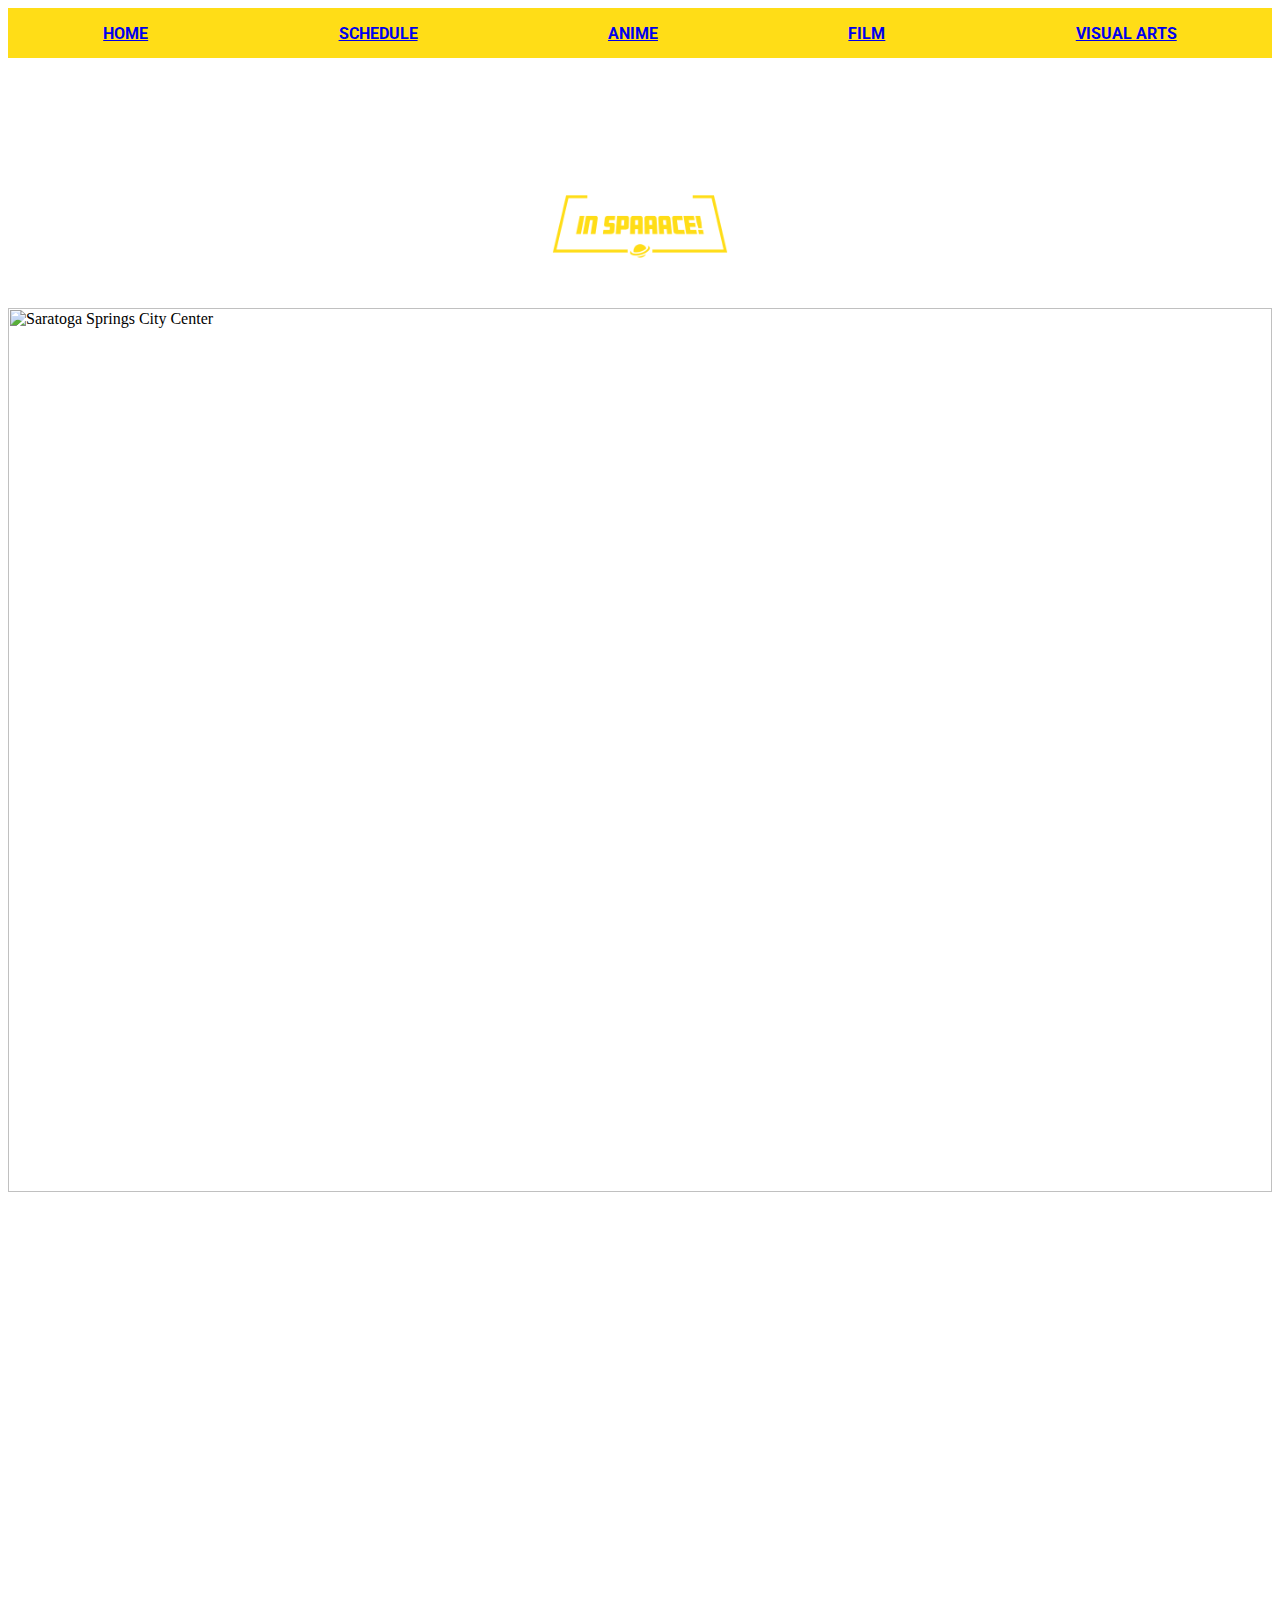
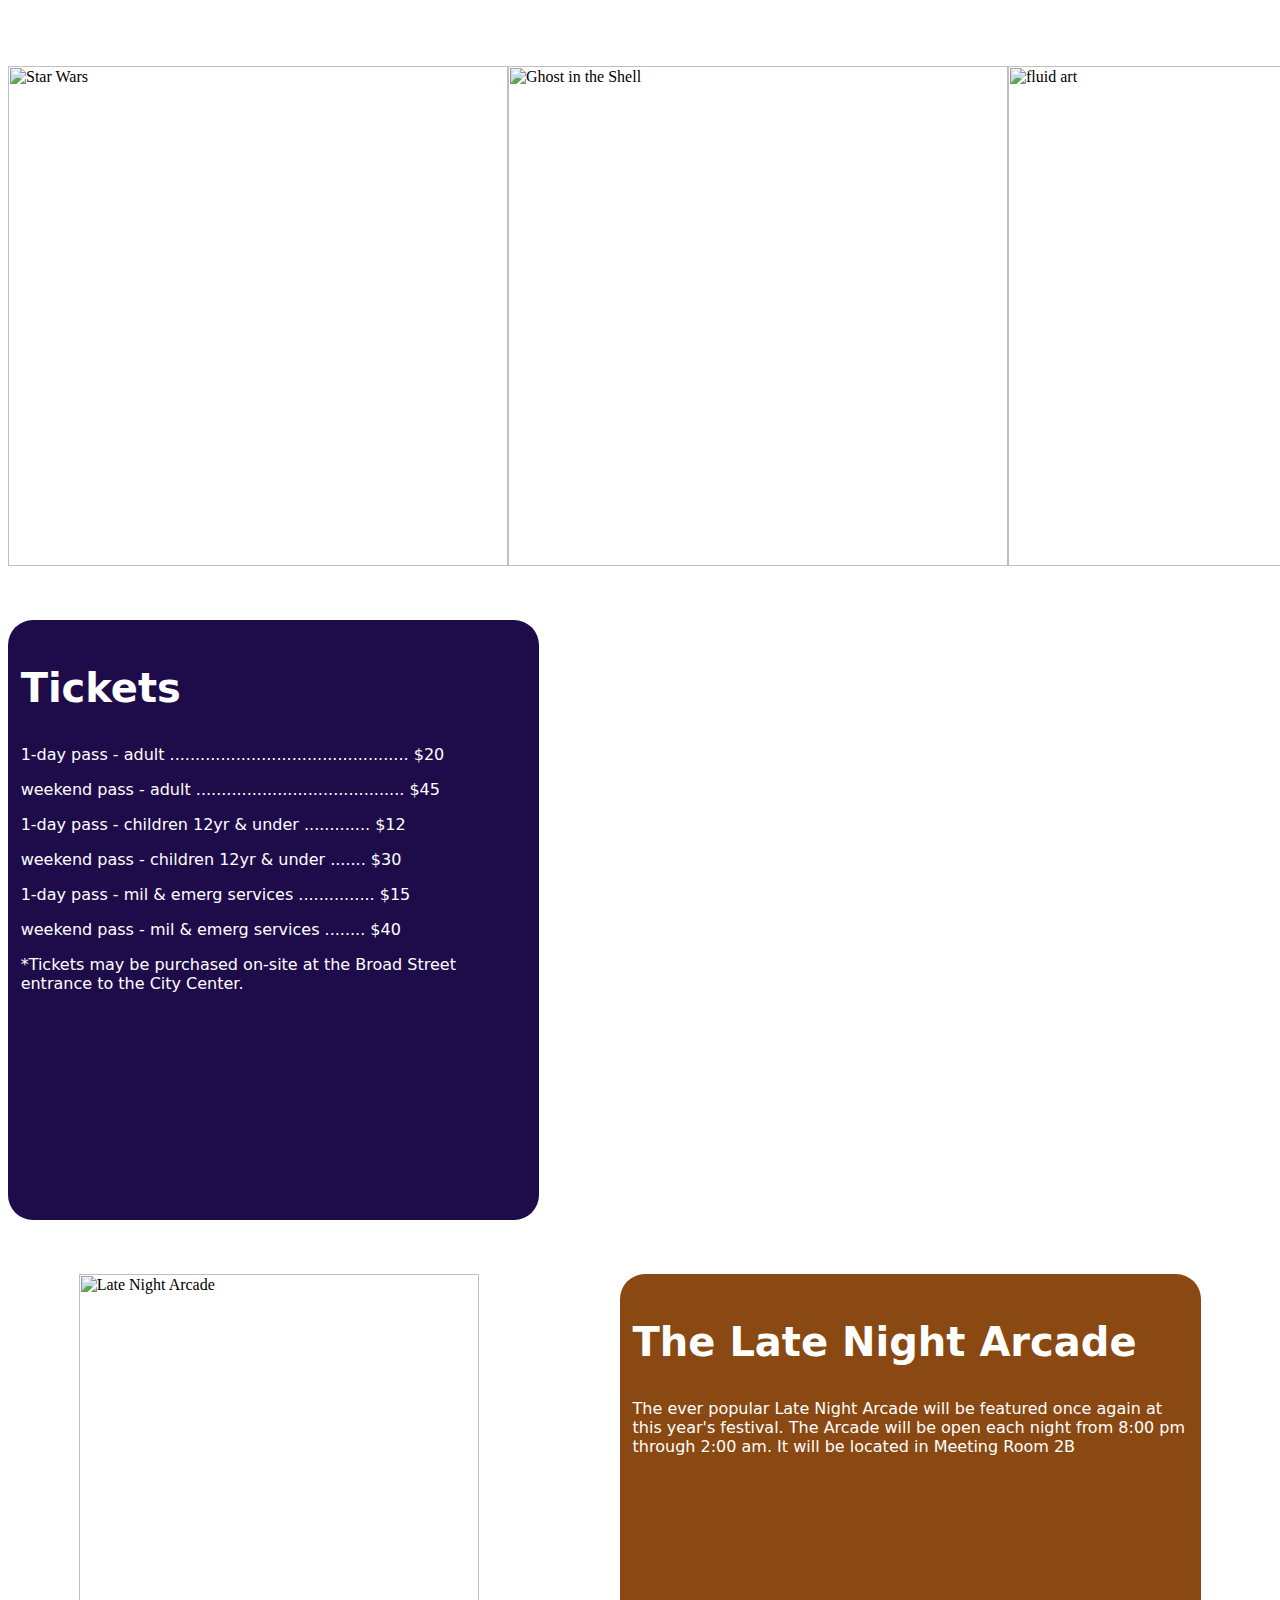
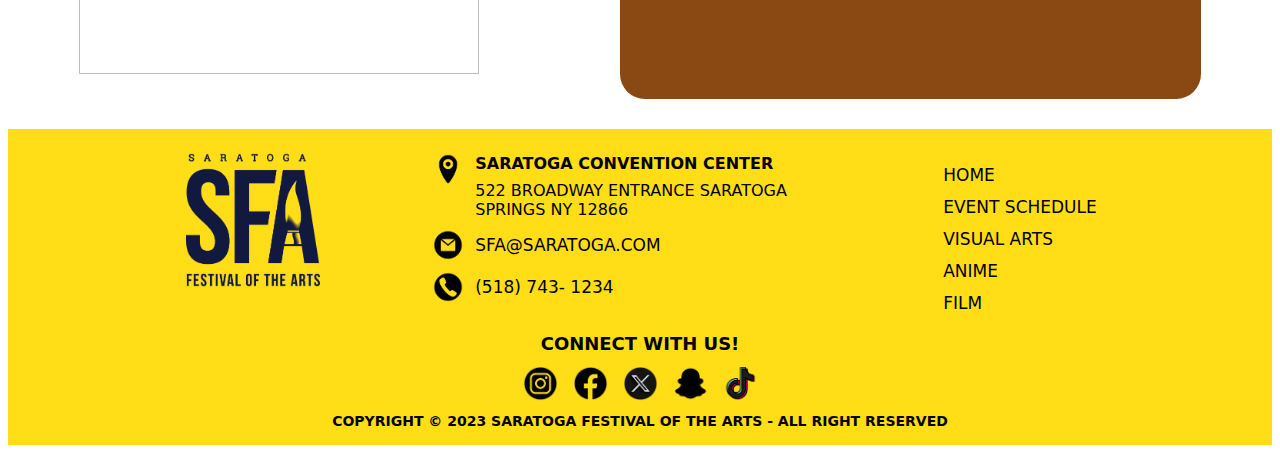
==== commit 9784d4ca: "updated About text" ====
--- a/index.html
+++ b/index.html
@@ -33,13 +33,10 @@
     <br>
     <div class="Introduction">
         <h1>About Us</h1>
-        <p>Test to see if I can successfully upload things.
+        <p>Welcome to the Saratoga Festival of the Arts! We're entering into our 9th year, and this year's theme is Science Fiction. Join us as artists from the community and around the world exhibit a genre of art that encourages those that experience it to explore the heights and depths of humanity. We will have showcases for Popular Art, Anime, Comic Books, Fluid Art, and Film.
         <br>
-        added a break
         <br>
-        here to see if I needed to change code bits.
-        <br>
-        At the moment, the changes I'm making aren't even popping up an "M" next to the file name in VS code.
+        The festival is taking place at the Saratoga Springs City Center, from Friday Feb. 16th to Sunday Feb. 18th. Many pieces from local artists and artisans will be on display. There are some art demos and classes available, as well as costuming/cosplay contests. The winning submission for our December film contest, Breakdown at 238 Hypatia, will be screened in the Theater (Meeting Room 1) at 7pm on Saturday.
         </p>
     </div>
 
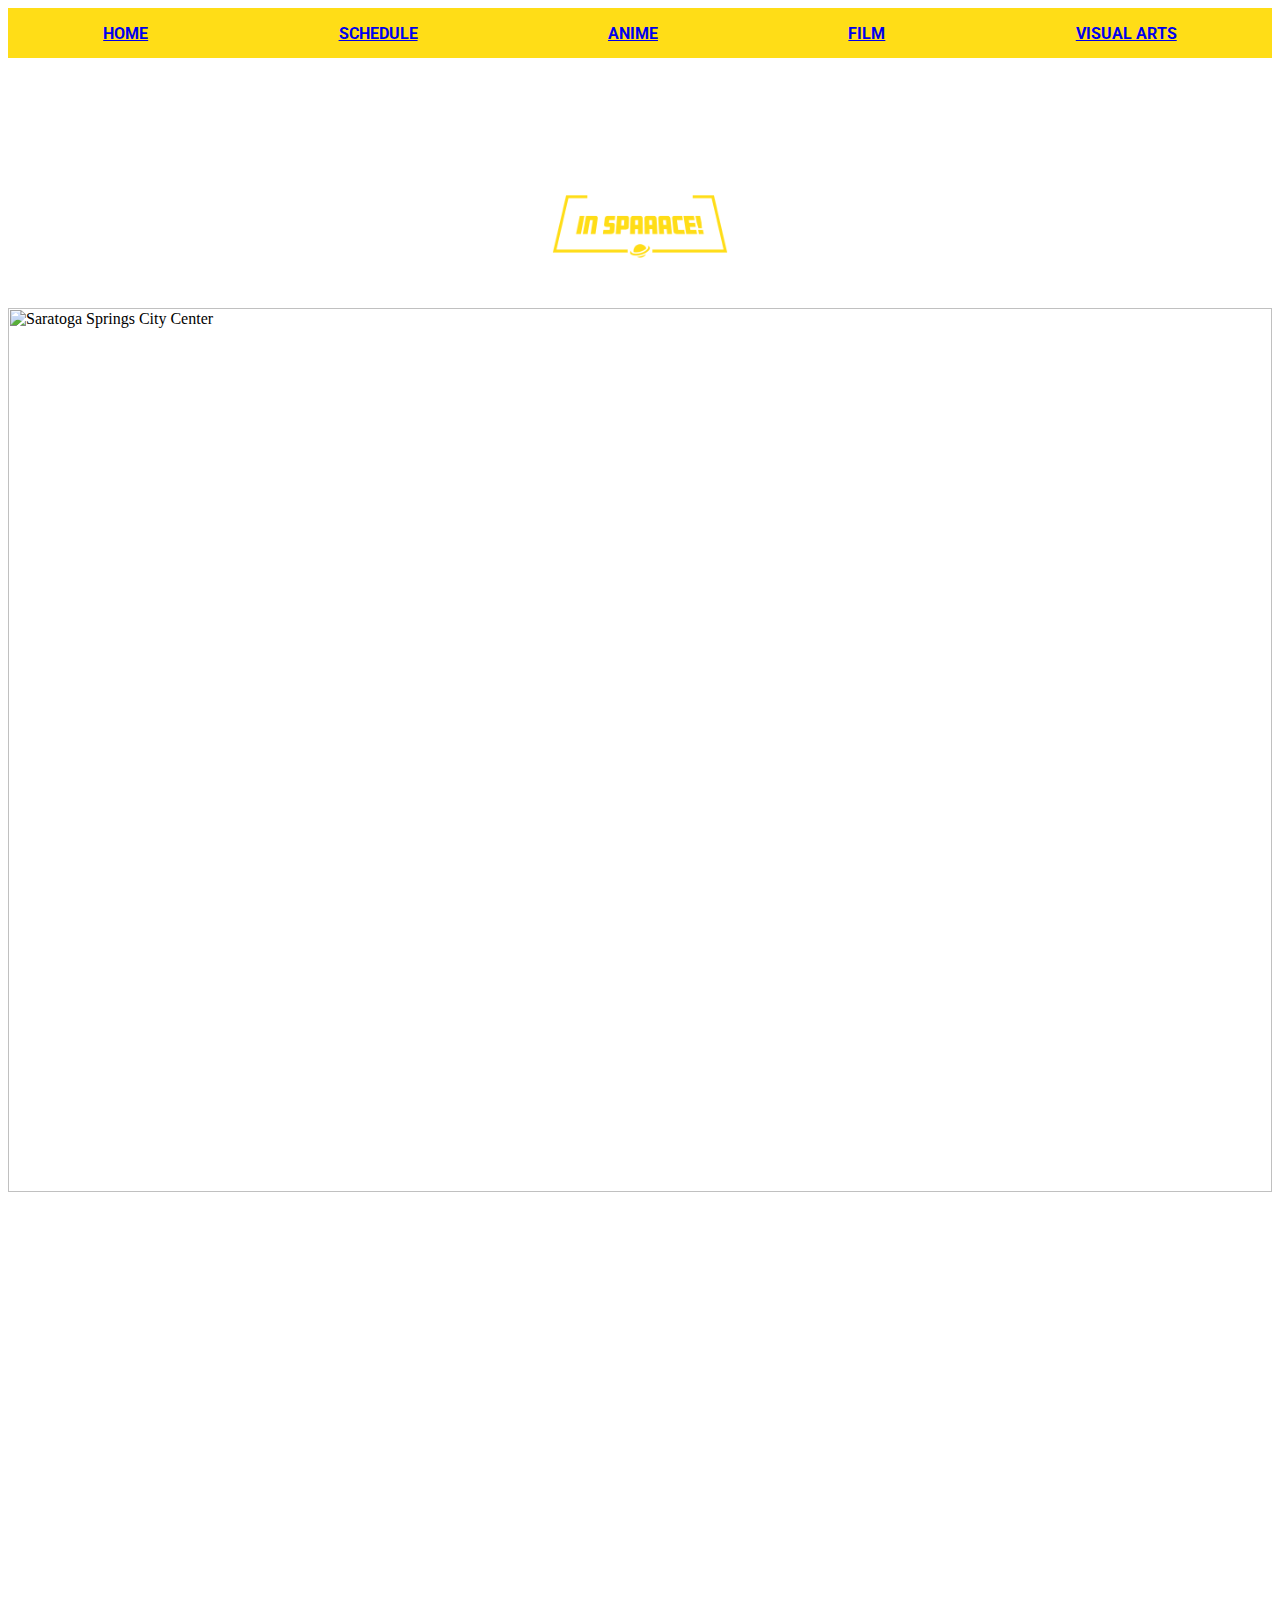
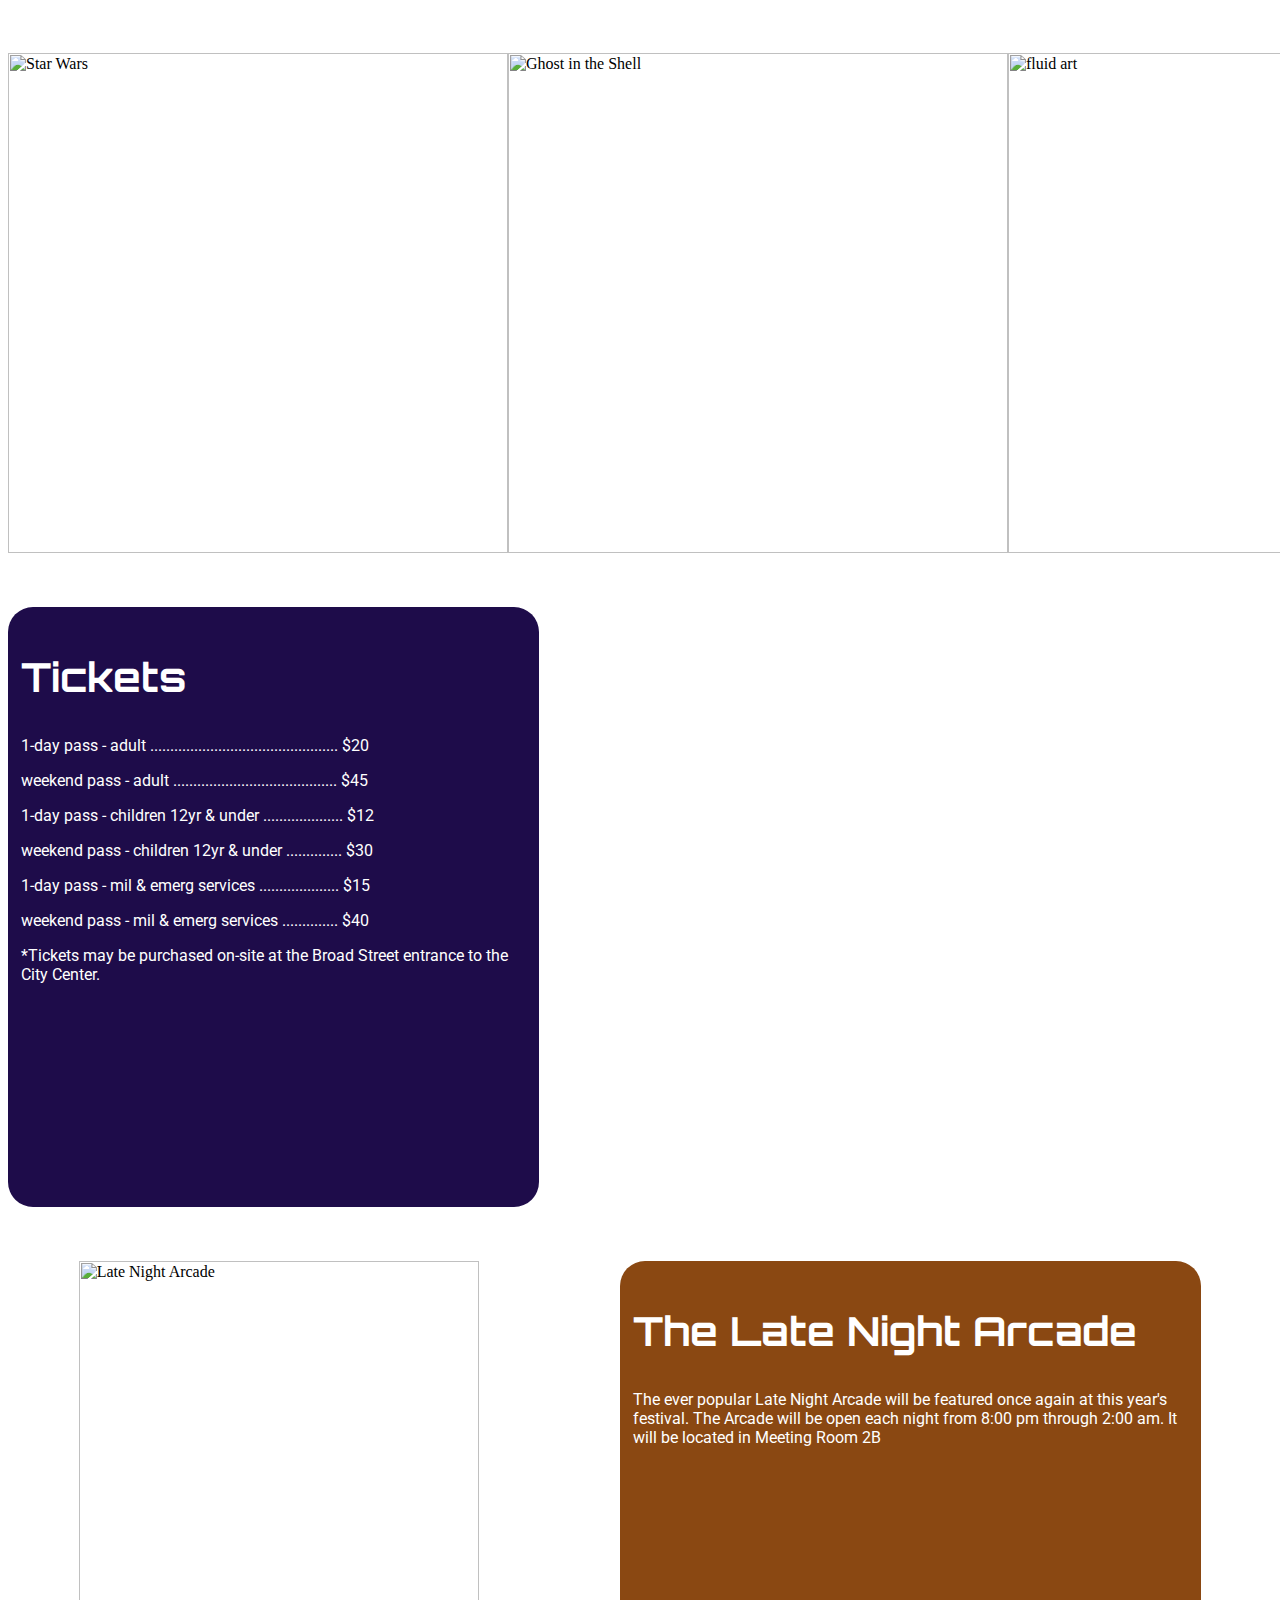
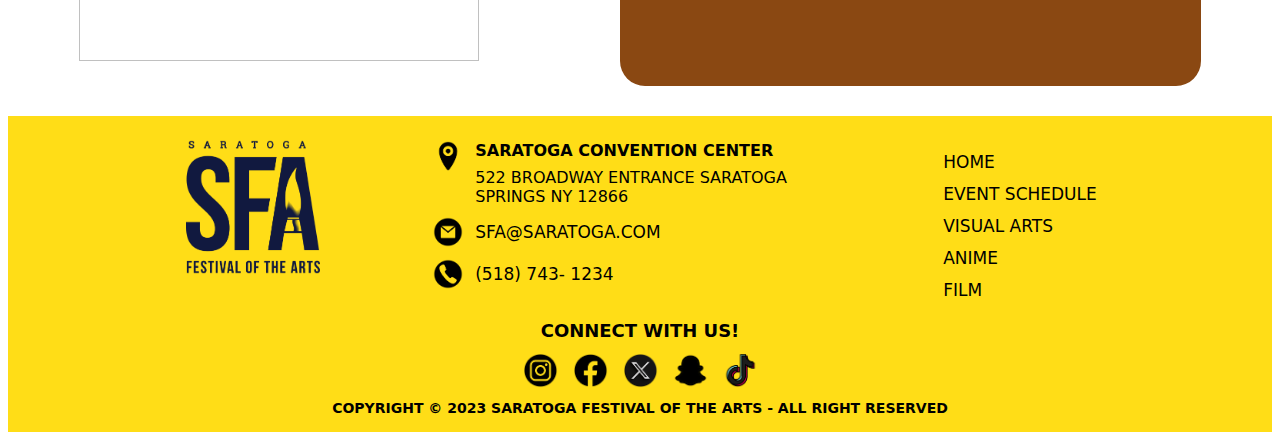
==== commit c00ee7e2: "cleaned up code and fixed fonts" ====
--- a/index.html
+++ b/index.html
@@ -9,7 +9,9 @@
     <link href="https://fonts.googleapis.com/css2?family=Orbitron:wght@800&family=Roboto:wght@400;700&family=Tektur:wght@800&display=swap" rel="stylesheet">
 </head>
 <body>
-    <!--Header-->
+   
+    <!--Navigation Bar-->
+
     <div class="header">
         <div> <a href="index.html" class="menu-link">HOME</a> </div>
         <div> <a href="schedule.html" class="menu-link">SCHEDULE</a> </div>
@@ -17,7 +19,9 @@
         <div> <a href="amfilm.html" class="menu-link">FILM</a> </div>
         <div> <a href="visualarts.html" class="menu-link">VISUAL ARTS</a> </div>
     </div>
-<!--Logo Hero Section-->
+
+    <!--Header-->
+
     <div class="hero">
         <div id="year"><p>2</p></div>
         <div id="year"><p>0</p></div>
@@ -25,9 +29,15 @@
         <div id="year"><p>2</p></div>
         <div id="year"><p>4</p></div>
     </div>
+    
+    <!--Banner-->
+
     <div class="City">
         <img src="https://assets.simpleviewinc.com/simpleview/image/upload/c_limit,h_1200,q_75,w_1200/v1/clients/saratoga/8d2037d0_41c7_4b66_869c_ab688da2800a_ccb94345-ddc7-436a-8735-91030b8b700b.jpg" alt="Saratoga Springs City Center" width="100%" height="auto">
     </div>
+
+    <!--End top of page section-->
+
     <br>
     <br>
     <br>
@@ -55,10 +65,10 @@
             <h2>Tickets</h2>
             <p>1-day pass - adult ............................................... $20</p>
             <p>weekend pass - adult ......................................... $45</p>
-            <p>1-day pass - children 12yr & under ............. $12</p>
-            <p>weekend pass - children 12yr & under ....... $30</p>
-            <p>1-day pass - mil & emerg services ............... $15</p>
-            <p>weekend pass - mil & emerg services ........ $40</p>
+            <p>1-day pass - children 12yr & under .................... $12</p>
+            <p>weekend pass - children 12yr & under .............. $30</p>
+            <p>1-day pass - mil & emerg services .................... $15</p>
+            <p>weekend pass - mil & emerg services .............. $40</p>
             <p>*Tickets may be purchased on-site at the Broad Street entrance to the City Center.</p>
         </div>
 
@@ -78,64 +88,78 @@
         </div>
     </div>
 
-<!-- footer-section -->
-<div class="footer-section">
-    <div class="container">
-        <div class="flex-box">
-            <div class="flex-3">
-                <div class="img"><img src="fpimages/SFA-logo-blue.png" class="footer-logo"></div>
-            </div>
-            <div class="flex-6">
-                <div class="footer-contact-info">
-                    <div class="contact-flex">
-                        <img src="fpimages/footer-icons/address.png" class="contact-icon">
-                        <div class="contact-text address-text">
-                           <strong>Saratoga convention center</strong><br>
-                            522 Broadway entrance saratoga springs ny 12866
+    <!--Footer section -->
+
+    <div class="footer-section">
+        <div class="container">
+            <div class="flex-box">
+                <div class="flex-3">
+                    <div class="img">
+                        <img src="fpimages/SFA-logo-blue.png" class="footer-logo">
+                    </div>
+                </div>
+
+                <div class="flex-6">
+                    <div class="footer-contact-info">
+                        <div class="contact-flex">
+                            <img src="fpimages/footer-icons/address.png" class="contact-icon">
+
+                            <div class="contact-text address-text">
+                               <strong>Saratoga convention center</strong><br>
+                                522 Broadway entrance saratoga springs ny 12866
+                            </div>
                         </div>
-                    </div>
-                    <div class="contact-flex align-items-center">
-                        <img src="fpimages/footer-icons/email.png" class="contact-icon">
-                        <div class="contact-text">
-                            <a href="mailto: sfa@saratoga.com">SFA@saratoga.com</a>
+
+                        <div class="contact-flex align-items-center">
+                            <img src="fpimages/footer-icons/email.png" class="contact-icon">
+
+                            <div class="contact-text">
+                                <a href="mailto: sfa@saratoga.com">SFA@saratoga.com</a>
+                            </div>
                         </div>
-                    </div>
-                    <div class="contact-flex align-items-center">
-                        <img src="fpimages/footer-icons/phone.png" class="contact-icon">
-                        <div class="contact-text">
-                            <a href="tel: (518) 743- 1234">(518) 743- 1234</a>
+
+                        <div class="contact-flex align-items-center">
+                            <img src="fpimages/footer-icons/phone.png" class="contact-icon">
+
+                            <div class="contact-text">
+                                <a href="tel: (518) 743- 1234">(518) 743- 1234</a>
+                            </div>
                         </div>
                     </div>
                 </div>
-            </div>
-            <div class="flex-3">
-                <div class="footer-menus">
-                    <div class="footer-link"><a href="index.html">Home</a></div>
-                    <div class="footer-link"><a href="schedule.html">Event Schedule</a></div>
-                    <div class="footer-link"><a href="visualarts.html">Visual arts</a></div>
-                    <div class="footer-link"><a href="animepage.html">Anime</a></div>
-                    <div class="footer-link"><a href="amfilm.html">film</a></div>
+
+                <div class="flex-3">
+                    <div class="footer-menus">
+                        <div class="footer-link"><a href="index.html">Home</a></div>
+                        <div class="footer-link"><a href="schedule.html">Event Schedule</a></div>
+                        <div class="footer-link"><a href="visualarts.html">Visual arts</a></div>
+                        <div class="footer-link"><a href="animepage.html">Anime</a></div>
+                        <div class="footer-link"><a href="amfilm.html">film</a></div>
+                    </div>
                 </div>
             </div>
-        </div>
-        <div class="footer-socil-links">
-            <div class="title"><strong>Connect with us!</strong></div>
-            <div class="social-flex">
-                <a href="#"><img src="fpimages/footer-icons/IG-icon.png" class="social-icon"></a>
-                <a href="#"><img src="fpimages/footer-icons/facebook-icon.png" class="social-icon"></a>
-                <a href="#"><img src="fpimages/footer-icons/twitterX-icon.png" class="social-icon"></a>
-                <a href="#"><img src="fpimages/footer-icons/snapchat-icon2.png" class="social-icon"></a>
-                <a href="#"><img src="fpimages/footer-icons/tiktok-icon.png" class="social-icon"></a>
+
+            <div class="footer-social-links">
+                <div class="title">
+                    <strong>Connect with us!</strong>
+                </div>
+
+                <div class="social-flex">
+                    <a href="#"><img src="fpimages/footer-icons/IG-icon.png" class="social-icon"></a>
+                    <a href="#"><img src="fpimages/footer-icons/facebook-icon.png" class="social-icon"></a>
+                    <a href="#"><img src="fpimages/footer-icons/twitterX-icon.png" class="social-icon"></a>
+                    <a href="#"><img src="fpimages/footer-icons/snapchat-icon2.png" class="social-icon"></a>
+                    <a href="#"><img src="fpimages/footer-icons/tiktok-icon.png" class="social-icon"></a>
+                </div>
+            </div>
+
+            <div class="footer-copyright">
+                copyright &#169; 2023 saratoga Festival of the arts - all right reserved
             </div>
         </div>
-        <div class="footer-copyright">
-            copyright &#169; 2023 saratoga Festival of the arts - all right reserved
-        </div>
     </div>
-</div>
 
-</div>
-</div>
+    <!--End of footer section-->
 
 </body>
 </html>--- a/index.css
+++ b/index.css
@@ -1,7 +1,33 @@
 body {
     background-image: url(./fpimages/Stars-vertical-repeating.jpg);
-    
-}
+}
+
+/*Headers and body text*/
+
+h1 {
+    color: white;
+    font-size: 60px;
+    font-family: Orbitron
+}
+
+h2 {
+    color: white;
+    font-size: 40px;
+    font-family: Orbitron
+}
+
+h4 {
+    color: white;
+    font-size: 20px;
+    font-family: Orbitron
+}
+
+p {
+    color: white;
+    font-family: Roboto
+}
+
+/*Navigation Bar*/
 
 .header {
     display:flex;
@@ -16,6 +42,8 @@
  
 }
  
+/*Header*/
+
 .hero {
     display:flex;
     flex-direction: row;
@@ -36,33 +64,13 @@
     font-size: 20;
 }
 
+/*Banner*/
+
 .City {
     width: 100%;
 }
 
-h1 {
-    color: white;
-    font-size: 60px;
-    font-family: system-ui, -apple-system, BlinkMacSystemFont, 'Segoe UI', Roboto, Oxygen, Ubuntu, Cantarell, 'Open Sans', 'Helvetica Neue', sans-serif;
-
-}
-
-h2 {
-    color: white;
-    font-size: 40px;
-    font-family: system-ui, -apple-system, BlinkMacSystemFont, 'Segoe UI', Roboto, Oxygen, Ubuntu, Cantarell, 'Open Sans', 'Helvetica Neue', sans-serif;
-}
-
-h4 {
-    color: white;
-    font-size: 20px;
-    font-family: system-ui, -apple-system, BlinkMacSystemFont, 'Segoe UI', Roboto, Oxygen, Ubuntu, Cantarell, 'Open Sans', 'Helvetica Neue', sans-serif;
-}
-
-p {
-    color: white;
-    font-family: system-ui, -apple-system, BlinkMacSystemFont, 'Segoe UI', Roboto, Oxygen, Ubuntu, Cantarell, 'Open Sans', 'Helvetica Neue', sans-serif;
-}
+/*Banner*/
 
 .Introduction {
     width: 50%;
@@ -109,6 +117,8 @@
     padding: 1%;
 }
 
+/*For smaller screens*/
+
 @media screen and (max-width: 1000px) {
     .TLMR {
         display: flex;
@@ -130,6 +140,8 @@
     }
 }
 
+/*Banner for Popular Art*/
+
 .Introductionback {
     height: 700px;
     width: 100%;
@@ -153,6 +165,8 @@
     justify-content:space-around;
 }
 
+/*Small Screen for Popular Art*/
+
 @media screen and (max-width: 1000px) {
     .tutvid {
         display: flex;
@@ -169,7 +183,7 @@
     }
 }
 
-/* footer-section style */
+/*Footer section*/
 
 .footer-section{
     background-color: #FFDD17;
@@ -244,19 +258,19 @@
 .footer-section .footer-links a{
     display: inline-block;
 }
-.footer-section .footer-socil-links{
+.footer-section .footer-social-links{
     text-align: center;
     font-size: 18px;
     font-weight: 700;
     margin-top: 20px;
 }
-.footer-section .footer-socil-links .social-flex{
+.footer-section .footer-social-links .social-flex{
     display: flex;
     justify-content: center;
     gap: 15px;
     margin-top: 12px;
 }
-.footer-section .footer-socil-links .social-flex img{
+.footer-section .footer-social-links .social-flex img{
     width: 35px;
 }
 
@@ -267,6 +281,8 @@
     margin-top: 12px;
 }
 
+/*Footer for smaller screens*/
+
 @media screen and (max-width:767px) {
 
     .footer-section .flex-box> *{
@@ -287,7 +303,7 @@
     .footer-section .footer-contact-info{
         max-width: 100%;
     }
-    .footer-section .footer-socil-links{
+    .footer-section .footer-social-links{
         margin-top: 10px;
     }
     .footer-section .contact-flex .address-text{
